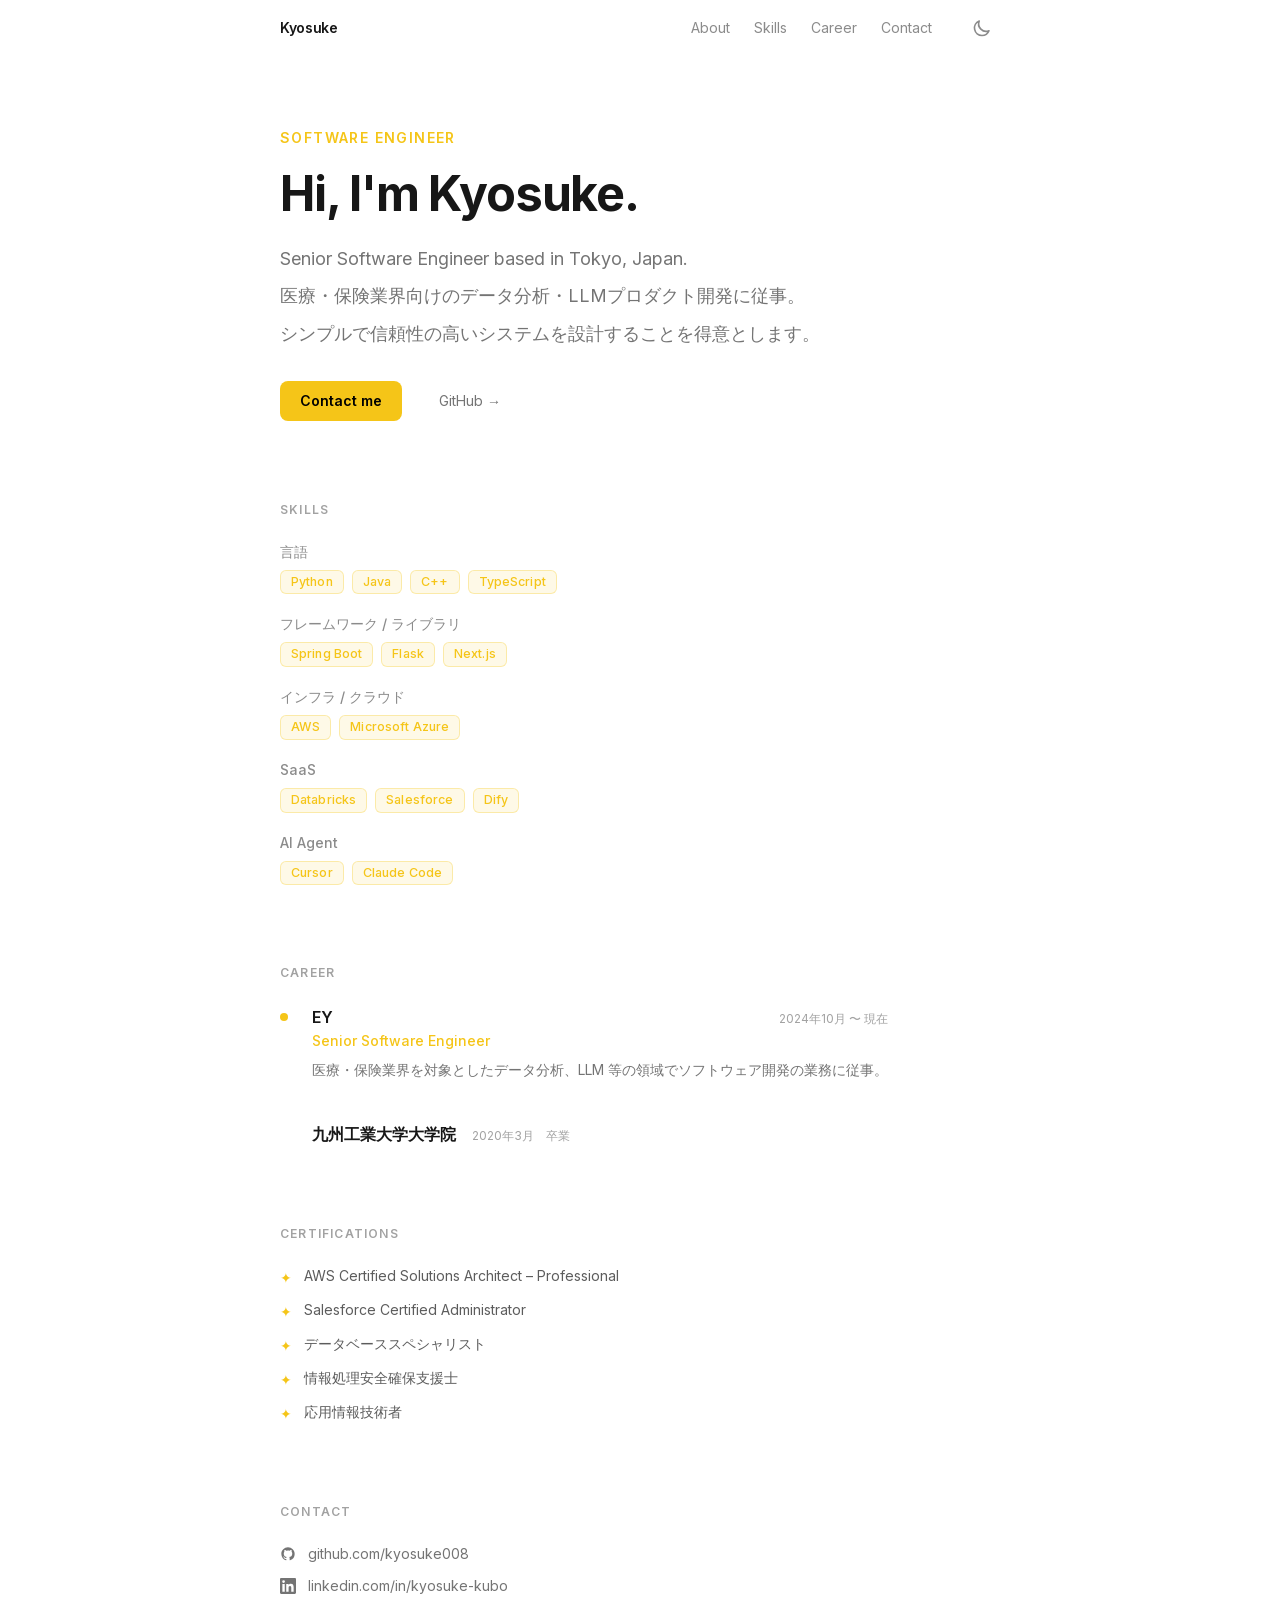
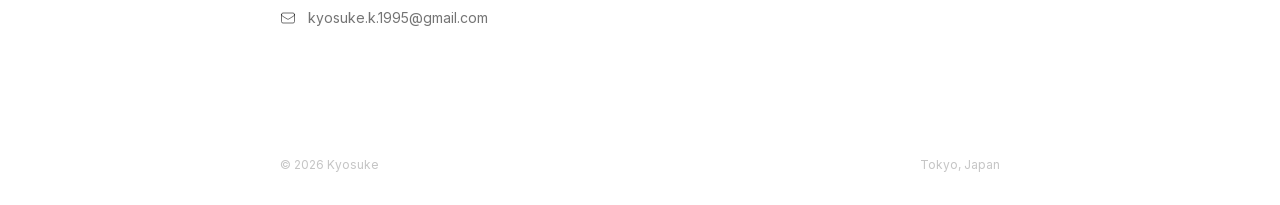
==== index.html @ 6d7da2d3 "[create] 静的ファイルのみを公開" ====
<!DOCTYPE html><html lang="ja" class="scroll-smooth inter_fa93af41-module__0D_jrq__className"><head><meta charSet="utf-8"/><meta name="viewport" content="width=device-width, initial-scale=1"/><link rel="preload" href="/_next/static/media/83afe278b6a6bb3c-s.p.0q-301v4kxxnr.woff2" as="font" crossorigin="" type="font/woff2"/><link rel="stylesheet" href="/_next/static/chunks/0wsvdxhp1jdo8.css" data-precedence="next"/><link rel="preload" as="script" fetchPriority="low" href="/_next/static/chunks/0ht900cau6_ur.js"/><script src="/_next/static/chunks/06~f4cvc3b8e~.js" async=""></script><script src="/_next/static/chunks/0bogtdbh.dcu1.js" async=""></script><script src="/_next/static/chunks/turbopack-03kj-hfq6ie5r.js" async=""></script><script src="/_next/static/chunks/0s7-5hpezwdm7.js" async=""></script><script src="/_next/static/chunks/0dbhjjzl8qfwv.js" async=""></script><script src="/_next/static/chunks/11k-vn4vkml~9.js" async=""></script><meta name="next-size-adjust" content=""/><title>Kyosuke — Senior Software Engineer</title><meta name="description" content="Senior Software Engineer based in Tokyo, Japan. 医療・保険業界向けのデータ分析・LLMプロダクト開発に従事。"/><link rel="icon" href="/favicon.ico?favicon.0x3dzn~oxb6tn.ico" sizes="256x256" type="image/x-icon"/><script src="/_next/static/chunks/03~yq9q893hmn.js" noModule=""></script></head><body class="min-h-screen"><div hidden=""><!--$--><!--/$--></div><nav class="fixed top-0 left-0 right-0 z-50 border-b border-white/[0.06] bg-[var(--background)]/80 backdrop-blur-md"><div class="max-w-3xl mx-auto px-6 h-14 flex items-center justify-between"><span class="text-sm font-semibold tracking-tight">Kyosuke</span><div class="flex items-center gap-6 text-sm text-[var(--foreground)]/50"><a href="#about" class="hover:text-[var(--foreground)] transition-colors">About</a><a href="#skills" class="hover:text-[var(--foreground)] transition-colors">Skills</a><a href="#career" class="hover:text-[var(--foreground)] transition-colors">Career</a><a href="#contact" class="hover:text-[var(--foreground)] transition-colors">Contact</a><button class="ml-2 p-2 rounded-lg hover:bg-white/5 transition-colors" aria-label="Toggle theme"><svg class="w-5 h-5" fill="none" stroke="currentColor" stroke-width="2" viewBox="0 0 24 24"><path stroke-linecap="round" stroke-linejoin="round" d="M12 3v1m0 16v1m9-9h-1M4 12H3m15.364 6.364l-.707-.707M6.343 6.343l-.707-.707m12.728 0l-.707.707M6.343 17.657l-.707.707M16 12a4 4 0 11-8 0 4 4 0 018 0z"></path></svg></button></div></div></nav><main class="max-w-3xl mx-auto px-6 pt-32 pb-24 space-y-20"><section id="about"><p class="text-[var(--accent)] text-sm font-semibold tracking-widest uppercase mb-4">Software Engineer</p><h1 class="text-5xl font-bold tracking-tight leading-tight mb-5">Hi, I&#x27;m <!-- -->Kyosuke<!-- -->.</h1><div class="text-[var(--foreground)]/60 text-lg leading-relaxed max-w-xl space-y-2"><p>Senior Software Engineer based in Tokyo, Japan.</p><p>医療・保険業界向けのデータ分析・LLMプロダクト開発に従事。</p><p>シンプルで信頼性の高いシステムを設計することを得意とします。</p></div><div class="mt-8 flex items-center gap-4"><a href="mailto:kyosuke.k.1995@gmail.com" class="inline-flex items-center gap-2 bg-[var(--accent)] text-black text-sm font-semibold px-5 py-2.5 rounded-lg hover:bg-yellow-400 transition-colors">Contact me</a><a href="https://github.com/kyosuke008" target="_blank" rel="noopener" class="inline-flex items-center gap-2 text-sm text-[var(--foreground)]/60 hover:text-[var(--foreground)] transition-colors px-5 py-2.5 border border-white/10 rounded-lg hover:border-white/30">GitHub →</a></div></section><hr class="border-none border-t border-white/[0.07] m-0"/><section id="skills"><h2 class="text-xs font-semibold tracking-widest uppercase text-[var(--foreground)]/40 mb-6">Skills</h2><div class="space-y-5"><div><p class="text-sm text-[var(--foreground)]/50 mb-2 font-medium">言語</p><div class="flex flex-wrap gap-2"><span class="tag">Python</span><span class="tag">Java</span><span class="tag">C++</span><span class="tag">TypeScript</span></div></div><div><p class="text-sm text-[var(--foreground)]/50 mb-2 font-medium">フレームワーク / ライブラリ</p><div class="flex flex-wrap gap-2"><span class="tag">Spring Boot</span><span class="tag">Flask</span><span class="tag">Next.js</span></div></div><div><p class="text-sm text-[var(--foreground)]/50 mb-2 font-medium">インフラ / クラウド</p><div class="flex flex-wrap gap-2"><span class="tag">AWS</span><span class="tag">Microsoft Azure</span></div></div><div><p class="text-sm text-[var(--foreground)]/50 mb-2 font-medium">SaaS</p><div class="flex flex-wrap gap-2"><span class="tag">Databricks</span><span class="tag">Salesforce</span><span class="tag">Dify</span></div></div><div><p class="text-sm text-[var(--foreground)]/50 mb-2 font-medium">AI Agent</p><div class="flex flex-wrap gap-2"><span class="tag">Cursor</span><span class="tag">Claude Code</span></div></div></div></section><hr class="border-none border-t border-white/[0.07] m-0"/><section id="career"><h2 class="text-xs font-semibold tracking-widest uppercase text-[var(--foreground)]/40 mb-6">Career</h2><div class="space-y-10"><div class="flex gap-6"><div class="pt-1 shrink-0"><div class="w-2 h-2 rounded-full bg-[var(--accent)] mt-1"></div></div><div><div class="flex items-baseline justify-between gap-4 flex-wrap"><h3 class="text-base font-semibold">EY</h3><span class="text-xs text-[var(--foreground)]/40">2024年10月 〜 現在</span></div><p class="text-sm text-[var(--accent)] font-medium mt-0.5 mb-2">Senior Software Engineer</p><p class="text-sm text-[var(--foreground)]/60 leading-relaxed">医療・保険業界を対象としたデータ分析、LLM 等の領域でソフトウェア開発の業務に従事。</p></div></div><div class="flex gap-6"><div class="pt-1 shrink-0"><div class="w-2 h-2 rounded-full bg-white/20 mt-1"></div></div><div><div class="flex items-baseline justify-between gap-4 flex-wrap"><h3 class="text-base font-semibold">九州工業大学大学院</h3><span class="text-xs text-[var(--foreground)]/40">2020年3月　卒業</span></div></div></div></div></section><hr class="border-none border-t border-white/[0.07] m-0"/><section id="certifications"><h2 class="text-xs font-semibold tracking-widest uppercase text-[var(--foreground)]/40 mb-6">Certifications</h2><ul class="space-y-3"><li class="flex items-start gap-3 text-sm text-[var(--foreground)]/70"><span class="text-[var(--accent)] mt-0.5">✦</span>AWS Certified Solutions Architect – Professional</li><li class="flex items-start gap-3 text-sm text-[var(--foreground)]/70"><span class="text-[var(--accent)] mt-0.5">✦</span>Salesforce Certified Administrator</li><li class="flex items-start gap-3 text-sm text-[var(--foreground)]/70"><span class="text-[var(--accent)] mt-0.5">✦</span>データベーススペシャリスト</li><li class="flex items-start gap-3 text-sm text-[var(--foreground)]/70"><span class="text-[var(--accent)] mt-0.5">✦</span>情報処理安全確保支援士</li><li class="flex items-start gap-3 text-sm text-[var(--foreground)]/70"><span class="text-[var(--accent)] mt-0.5">✦</span>応用情報技術者</li></ul></section><hr class="border-none border-t border-white/[0.07] m-0"/><section id="contact"><h2 class="text-xs font-semibold tracking-widest uppercase text-[var(--foreground)]/40 mb-6">Contact</h2><div class="space-y-3"><a href="https://github.com/kyosuke008" target="_blank" rel="noopener" class="flex items-center gap-3 text-sm text-[var(--foreground)]/60 hover:text-[var(--foreground)] transition-colors group"><svg class="w-4 h-4 shrink-0" fill="currentColor" viewBox="0 0 24 24"><path d="M12 2C6.477 2 2 6.484 2 12.017c0 4.425 2.865 8.18 6.839 9.504.5.092.682-.217.682-.483 0-.237-.008-.868-.013-1.703-2.782.605-3.369-1.343-3.369-1.343-.454-1.158-1.11-1.466-1.11-1.466-.908-.62.069-.608.069-.608 1.003.07 1.531 1.032 1.531 1.032.892 1.53 2.341 1.088 2.91.832.092-.647.35-1.088.636-1.338-2.22-.253-4.555-1.113-4.555-4.951 0-1.093.39-1.988 1.029-2.688-.103-.253-.446-1.272.098-2.65 0 0 .84-.27 2.75 1.026A9.564 9.564 0 0112 6.844c.85.004 1.705.115 2.504.337 1.909-1.296 2.747-1.027 2.747-1.027.546 1.379.202 2.398.1 2.651.64.7 1.028 1.595 1.028 2.688 0 3.848-2.339 4.695-4.566 4.943.359.309.678.92.678 1.855 0 1.338-.012 2.419-.012 2.747 0 .268.18.58.688.482A10.019 10.019 0 0022 12.017C22 6.484 17.522 2 12 2z"></path></svg>github.com/kyosuke008</a><a href="https://www.linkedin.com/in/kyosuke-kubo-0a83b1193/" target="_blank" rel="noopener" class="flex items-center gap-3 text-sm text-[var(--foreground)]/60 hover:text-[var(--foreground)] transition-colors"><svg class="w-4 h-4 shrink-0" fill="currentColor" viewBox="0 0 24 24"><path d="M20.447 20.452h-3.554v-5.569c0-1.328-.027-3.037-1.852-3.037-1.853 0-2.136 1.445-2.136 2.939v5.667H9.351V9h3.414v1.561h.046c.477-.9 1.637-1.85 3.37-1.85 3.601 0 4.267 2.37 4.267 5.455v6.286zM5.337 7.433a2.062 2.062 0 01-2.063-2.065 2.064 2.064 0 112.063 2.065zm1.782 13.019H3.555V9h3.564v11.452zM22.225 0H1.771C.792 0 0 .774 0 1.729v20.542C0 23.227.792 24 1.771 24h20.451C23.2 24 24 23.227 24 22.271V1.729C24 .774 23.2 0 22.222 0h.003z"></path></svg>linkedin.com/in/kyosuke-kubo</a><a href="mailto:kyosuke.k.1995@gmail.com" class="flex items-center gap-3 text-sm text-[var(--foreground)]/60 hover:text-[var(--foreground)] transition-colors"><svg class="w-4 h-4 shrink-0" fill="none" stroke="currentColor" stroke-width="1.5" viewBox="0 0 24 24"><path stroke-linecap="round" stroke-linejoin="round" d="M21.75 6.75v10.5a2.25 2.25 0 01-2.25 2.25h-15a2.25 2.25 0 01-2.25-2.25V6.75m19.5 0A2.25 2.25 0 0019.5 4.5h-15a2.25 2.25 0 00-2.25 2.25m19.5 0v.243a2.25 2.25 0 01-1.07 1.916l-7.5 4.615a2.25 2.25 0 01-2.36 0L3.32 8.91a2.25 2.25 0 01-1.07-1.916V6.75"></path></svg>kyosuke.k.1995@gmail.com</a></div></section></main><footer class="border-t border-white/[0.06] py-8"><div class="max-w-3xl mx-auto px-6 flex items-center justify-between text-xs text-[var(--foreground)]/25"><span>© 2026 <!-- -->Kyosuke</span><span>Tokyo, Japan</span></div></footer><!--$--><!--/$--><script src="/_next/static/chunks/0ht900cau6_ur.js" id="_R_" async=""></script><script>(self.__next_f=self.__next_f||[]).push([0])</script><script>self.__next_f.push([1,"1:\"$Sreact.fragment\"\n2:I[80492,[\"/_next/static/chunks/0s7-5hpezwdm7.js\",\"/_next/static/chunks/0dbhjjzl8qfwv.js\"],\"ThemeProvider\"]\n3:I[39756,[\"/_next/static/chunks/0s7-5hpezwdm7.js\",\"/_next/static/chunks/0dbhjjzl8qfwv.js\"],\"default\"]\n4:I[37457,[\"/_next/static/chunks/0s7-5hpezwdm7.js\",\"/_next/static/chunks/0dbhjjzl8qfwv.js\"],\"default\"]\n5:I[47257,[\"/_next/static/chunks/0s7-5hpezwdm7.js\",\"/_next/static/chunks/0dbhjjzl8qfwv.js\"],\"ClientPageRoot\"]\n6:I[31713,[\"/_next/static/chunks/0s7-5hpezwdm7.js\",\"/_next/static/chunks/0dbhjjzl8qfwv.js\",\"/_next/static/chunks/11k-vn4vkml~9.js\"],\"default\"]\n9:I[97367,[\"/_next/static/chunks/0s7-5hpezwdm7.js\",\"/_next/static/chunks/0dbhjjzl8qfwv.js\"],\"OutletBoundary\"]\na:\"$Sreact.suspense\"\nc:I[97367,[\"/_next/static/chunks/0s7-5hpezwdm7.js\",\"/_next/static/chunks/0dbhjjzl8qfwv.js\"],\"ViewportBoundary\"]\ne:I[97367,[\"/_next/static/chunks/0s7-5hpezwdm7.js\",\"/_next/static/chunks/0dbhjjzl8qfwv.js\"],\"MetadataBoundary\"]\n10:I[68027,[\"/_next/static/chunks/0s7-5hpezwdm7.js\",\"/_next/static/chunks/0dbhjjzl8qfwv.js\"],\"default\",1]\n:HL[\"/_next/static/chunks/0wsvdxhp1jdo8.css\",\"style\"]\n:HL[\"/_next/static/media/83afe278b6a6bb3c-s.p.0q-301v4kxxnr.woff2\",\"font\",{\"crossOrigin\":\"\",\"type\":\"font/woff2\"}]\n"])</script><script>self.__next_f.push([1,"0:{\"P\":null,\"c\":[\"\",\"\"],\"q\":\"\",\"i\":false,\"f\":[[[\"\",{\"children\":[\"__PAGE__\",{}]},\"$undefined\",\"$undefined\",16],[[\"$\",\"$1\",\"c\",{\"children\":[[[\"$\",\"link\",\"0\",{\"rel\":\"stylesheet\",\"href\":\"/_next/static/chunks/0wsvdxhp1jdo8.css\",\"precedence\":\"next\",\"crossOrigin\":\"$undefined\",\"nonce\":\"$undefined\"}],[\"$\",\"script\",\"script-0\",{\"src\":\"/_next/static/chunks/0s7-5hpezwdm7.js\",\"async\":true,\"nonce\":\"$undefined\"}],[\"$\",\"script\",\"script-1\",{\"src\":\"/_next/static/chunks/0dbhjjzl8qfwv.js\",\"async\":true,\"nonce\":\"$undefined\"}]],[\"$\",\"html\",null,{\"lang\":\"ja\",\"className\":\"scroll-smooth inter_fa93af41-module__0D_jrq__className\",\"suppressHydrationWarning\":true,\"children\":[\"$\",\"body\",null,{\"className\":\"min-h-screen\",\"children\":[\"$\",\"$L2\",null,{\"children\":[\"$\",\"$L3\",null,{\"parallelRouterKey\":\"children\",\"error\":\"$undefined\",\"errorStyles\":\"$undefined\",\"errorScripts\":\"$undefined\",\"template\":[\"$\",\"$L4\",null,{}],\"templateStyles\":\"$undefined\",\"templateScripts\":\"$undefined\",\"notFound\":[[[\"$\",\"title\",null,{\"children\":\"404: This page could not be found.\"}],[\"$\",\"div\",null,{\"style\":{\"fontFamily\":\"system-ui,\\\"Segoe UI\\\",Roboto,Helvetica,Arial,sans-serif,\\\"Apple Color Emoji\\\",\\\"Segoe UI Emoji\\\"\",\"height\":\"100vh\",\"textAlign\":\"center\",\"display\":\"flex\",\"flexDirection\":\"column\",\"alignItems\":\"center\",\"justifyContent\":\"center\"},\"children\":[\"$\",\"div\",null,{\"children\":[[\"$\",\"style\",null,{\"dangerouslySetInnerHTML\":{\"__html\":\"body{color:#000;background:#fff;margin:0}.next-error-h1{border-right:1px solid rgba(0,0,0,.3)}@media (prefers-color-scheme:dark){body{color:#fff;background:#000}.next-error-h1{border-right:1px solid rgba(255,255,255,.3)}}\"}}],[\"$\",\"h1\",null,{\"className\":\"next-error-h1\",\"style\":{\"display\":\"inline-block\",\"margin\":\"0 20px 0 0\",\"padding\":\"0 23px 0 0\",\"fontSize\":24,\"fontWeight\":500,\"verticalAlign\":\"top\",\"lineHeight\":\"49px\"},\"children\":404}],[\"$\",\"div\",null,{\"style\":{\"display\":\"inline-block\"},\"children\":[\"$\",\"h2\",null,{\"style\":{\"fontSize\":14,\"fontWeight\":400,\"lineHeight\":\"49px\",\"margin\":0},\"children\":\"This page could not be found.\"}]}]]}]}]],[]],\"forbidden\":\"$undefined\",\"unauthorized\":\"$undefined\"}]}]}]}]]}],{\"children\":[[\"$\",\"$1\",\"c\",{\"children\":[[\"$\",\"$L5\",null,{\"Component\":\"$6\",\"serverProvidedParams\":{\"searchParams\":{},\"params\":{},\"promises\":[\"$@7\",\"$@8\"]}}],[[\"$\",\"script\",\"script-0\",{\"src\":\"/_next/static/chunks/11k-vn4vkml~9.js\",\"async\":true,\"nonce\":\"$undefined\"}]],[\"$\",\"$L9\",null,{\"children\":[\"$\",\"$a\",null,{\"name\":\"Next.MetadataOutlet\",\"children\":\"$@b\"}]}]]}],{},null,false,null]},null,false,null],[\"$\",\"$1\",\"h\",{\"children\":[null,[\"$\",\"$Lc\",null,{\"children\":\"$Ld\"}],[\"$\",\"div\",null,{\"hidden\":true,\"children\":[\"$\",\"$Le\",null,{\"children\":[\"$\",\"$a\",null,{\"name\":\"Next.Metadata\",\"children\":\"$Lf\"}]}]}],[\"$\",\"meta\",null,{\"name\":\"next-size-adjust\",\"content\":\"\"}]]}],false]],\"m\":\"$undefined\",\"G\":[\"$10\",[[\"$\",\"link\",\"0\",{\"rel\":\"stylesheet\",\"href\":\"/_next/static/chunks/0wsvdxhp1jdo8.css\",\"precedence\":\"next\",\"crossOrigin\":\"$undefined\",\"nonce\":\"$undefined\"}]]],\"S\":true,\"h\":null,\"s\":\"$undefined\",\"l\":\"$undefined\",\"p\":\"$undefined\",\"d\":\"$undefined\",\"b\":\"hlJZwKDvlBoodFSVloct0\"}\n"])</script><script>self.__next_f.push([1,"7:{}\n8:\"$0:f:0:1:1:children:0:props:children:0:props:serverProvidedParams:params\"\n"])</script><script>self.__next_f.push([1,"d:[[\"$\",\"meta\",\"0\",{\"charSet\":\"utf-8\"}],[\"$\",\"meta\",\"1\",{\"name\":\"viewport\",\"content\":\"width=device-width, initial-scale=1\"}]]\n"])</script><script>self.__next_f.push([1,"11:I[27201,[\"/_next/static/chunks/0s7-5hpezwdm7.js\",\"/_next/static/chunks/0dbhjjzl8qfwv.js\"],\"IconMark\"]\nb:null\nf:[[\"$\",\"title\",\"0\",{\"children\":\"Kyosuke — Senior Software Engineer\"}],[\"$\",\"meta\",\"1\",{\"name\":\"description\",\"content\":\"Senior Software Engineer based in Tokyo, Japan. 医療・保険業界向けのデータ分析・LLMプロダクト開発に従事。\"}],[\"$\",\"link\",\"2\",{\"rel\":\"icon\",\"href\":\"/favicon.ico?favicon.0x3dzn~oxb6tn.ico\",\"sizes\":\"256x256\",\"type\":\"image/x-icon\"}],[\"$\",\"$L11\",\"3\",{}]]\n"])</script></body></html>
---- _next/static/chunks/0wsvdxhp1jdo8.css ----
@font-face{font-family:Inter;font-style:normal;font-weight:100 900;font-display:swap;src:url(../media/2c55a0e60120577a-s.0bjc5tiuqdqro.woff2)format("woff2");unicode-range:U+460-52F,U+1C80-1C8A,U+20B4,U+2DE0-2DFF,U+A640-A69F,U+FE2E-FE2F}@font-face{font-family:Inter;font-style:normal;font-weight:100 900;font-display:swap;src:url(../media/9c72aa0f40e4eef8-s.0m6w47a4e5dy9.woff2)format("woff2");unicode-range:U+301,U+400-45F,U+490-491,U+4B0-4B1,U+2116}@font-face{font-family:Inter;font-style:normal;font-weight:100 900;font-display:swap;src:url(../media/ad66f9afd8947f86-s.11u06r12fd6v_.woff2)format("woff2");unicode-range:U+1F??}@font-face{font-family:Inter;font-style:normal;font-weight:100 900;font-display:swap;src:url(../media/5476f68d60460930-s.0wxq9webf.ew4.woff2)format("woff2");unicode-range:U+370-377,U+37A-37F,U+384-38A,U+38C,U+38E-3A1,U+3A3-3FF}@font-face{font-family:Inter;font-style:normal;font-weight:100 900;font-display:swap;src:url(../media/2bbe8d2671613f1f-s.067x_6k0k23tk.woff2)format("woff2");unicode-range:U+102-103,U+110-111,U+128-129,U+168-169,U+1A0-1A1,U+1AF-1B0,U+300-301,U+303-304,U+308-309,U+323,U+329,U+1EA0-1EF9,U+20AB}@font-face{font-family:Inter;font-style:normal;font-weight:100 900;font-display:swap;src:url(../media/1bffadaabf893a1e-s.16ipb6fqu393i.woff2)format("woff2");unicode-range:U+100-2BA,U+2BD-2C5,U+2C7-2CC,U+2CE-2D7,U+2DD-2FF,U+304,U+308,U+329,U+1D00-1DBF,U+1E00-1E9F,U+1EF2-1EFF,U+2020,U+20A0-20AB,U+20AD-20C0,U+2113,U+2C60-2C7F,U+A720-A7FF}@font-face{font-family:Inter;font-style:normal;font-weight:100 900;font-display:swap;src:url(../media/83afe278b6a6bb3c-s.p.0q-301v4kxxnr.woff2)format("woff2");unicode-range:U+??,U+131,U+152-153,U+2BB-2BC,U+2C6,U+2DA,U+2DC,U+304,U+308,U+329,U+2000-206F,U+20AC,U+2122,U+2191,U+2193,U+2212,U+2215,U+FEFF,U+FFFD}@font-face{font-family:Inter Fallback;src:local(Arial);ascent-override:90.44%;descent-override:22.52%;line-gap-override:0.0%;size-adjust:107.12%}.inter_fa93af41-module__0D_jrq__className{font-family:Inter,Inter Fallback;font-style:normal}
@layer properties{@supports (((-webkit-hyphens:none)) and (not (margin-trim:inline))) or ((-moz-orient:inline) and (not (color:rgb(from red r g b)))){*,:before,:after,::backdrop{--tw-space-y-reverse:0;--tw-border-style:solid;--tw-leading:initial;--tw-font-weight:initial;--tw-tracking:initial;--tw-backdrop-blur:initial;--tw-backdrop-brightness:initial;--tw-backdrop-contrast:initial;--tw-backdrop-grayscale:initial;--tw-backdrop-hue-rotate:initial;--tw-backdrop-invert:initial;--tw-backdrop-opacity:initial;--tw-backdrop-saturate:initial;--tw-backdrop-sepia:initial}}}@layer theme{:root,:host{--font-sans:ui-sans-serif, system-ui, sans-serif, "Apple Color Emoji", "Segoe UI Emoji", "Segoe UI Symbol", "Noto Color Emoji";--font-mono:ui-monospace, SFMono-Regular, Menlo, Monaco, Consolas, "Liberation Mono", "Courier New", monospace;--color-yellow-400:#fac800;--color-black:#000;--color-white:#fff;--spacing:.25rem;--container-xl:36rem;--container-3xl:48rem;--text-xs:.75rem;--text-xs--line-height:calc(1 / .75);--text-sm:.875rem;--text-sm--line-height:calc(1.25 / .875);--text-base:1rem;--text-base--line-height:calc(1.5 / 1);--text-lg:1.125rem;--text-lg--line-height:calc(1.75 / 1.125);--text-5xl:3rem;--text-5xl--line-height:1;--font-weight-medium:500;--font-weight-semibold:600;--font-weight-bold:700;--tracking-tight:-.025em;--tracking-widest:.1em;--leading-tight:1.25;--leading-relaxed:1.625;--radius-lg:.5rem;--blur-md:12px;--default-transition-duration:.15s;--default-transition-timing-function:cubic-bezier(.4, 0, .2, 1);--default-font-family:var(--font-sans);--default-mono-font-family:var(--font-mono)}@supports (color:lab(0% 0 0)){:root,:host{--color-yellow-400:lab(83.2664% 8.65132 106.895)}}}@layer base{*,:after,:before,::backdrop{box-sizing:border-box;border:0 solid;margin:0;padding:0}::file-selector-button{box-sizing:border-box;border:0 solid;margin:0;padding:0}html,:host{-webkit-text-size-adjust:100%;tab-size:4;line-height:1.5;font-family:var(--default-font-family,ui-sans-serif, system-ui, sans-serif, "Apple Color Emoji", "Segoe UI Emoji", "Segoe UI Symbol", "Noto Color Emoji");font-feature-settings:var(--default-font-feature-settings,normal);font-variation-settings:var(--default-font-variation-settings,normal);-webkit-tap-highlight-color:transparent}hr{height:0;color:inherit;border-top-width:1px}abbr:where([title]){-webkit-text-decoration:underline dotted;text-decoration:underline dotted}h1,h2,h3,h4,h5,h6{font-size:inherit;font-weight:inherit}a{color:inherit;-webkit-text-decoration:inherit;-webkit-text-decoration:inherit;-webkit-text-decoration:inherit;-webkit-text-decoration:inherit;text-decoration:inherit}b,strong{font-weight:bolder}code,kbd,samp,pre{font-family:var(--default-mono-font-family,ui-monospace, SFMono-Regular, Menlo, Monaco, Consolas, "Liberation Mono", "Courier New", monospace);font-feature-settings:var(--default-mono-font-feature-settings,normal);font-variation-settings:var(--default-mono-font-variation-settings,normal);font-size:1em}small{font-size:80%}sub,sup{vertical-align:baseline;font-size:75%;line-height:0;position:relative}sub{bottom:-.25em}sup{top:-.5em}table{text-indent:0;border-color:inherit;border-collapse:collapse}:-moz-focusring{outline:auto}progress{vertical-align:baseline}summary{display:list-item}ol,ul,menu{list-style:none}img,svg,video,canvas,audio,iframe,embed,object{vertical-align:middle;display:block}img,video{max-width:100%;height:auto}button,input,select,optgroup,textarea{font:inherit;font-feature-settings:inherit;font-variation-settings:inherit;letter-spacing:inherit;color:inherit;opacity:1;background-color:#0000;border-radius:0}::file-selector-button{font:inherit;font-feature-settings:inherit;font-variation-settings:inherit;letter-spacing:inherit;color:inherit;opacity:1;background-color:#0000;border-radius:0}:where(select:is([multiple],[size])) optgroup{font-weight:bolder}:where(select:is([multiple],[size])) optgroup option{padding-inline-start:20px}::file-selector-button{margin-inline-end:4px}::placeholder{opacity:1}@supports (not ((-webkit-appearance:-apple-pay-button))) or (contain-intrinsic-size:1px){::placeholder{color:currentColor}@supports (color:color-mix(in lab, red, red)){::placeholder{color:color-mix(in oklab, currentcolor 50%, transparent)}}}textarea{resize:vertical}::-webkit-search-decoration{-webkit-appearance:none}::-webkit-date-and-time-value{min-height:1lh;text-align:inherit}::-webkit-datetime-edit{display:inline-flex}::-webkit-datetime-edit-fields-wrapper{padding:0}::-webkit-datetime-edit{padding-block:0}::-webkit-datetime-edit-year-field{padding-block:0}::-webkit-datetime-edit-month-field{padding-block:0}::-webkit-datetime-edit-day-field{padding-block:0}::-webkit-datetime-edit-hour-field{padding-block:0}::-webkit-datetime-edit-minute-field{padding-block:0}::-webkit-datetime-edit-second-field{padding-block:0}::-webkit-datetime-edit-millisecond-field{padding-block:0}::-webkit-datetime-edit-meridiem-field{padding-block:0}::-webkit-calendar-picker-indicator{line-height:1}:-moz-ui-invalid{box-shadow:none}button,input:where([type=button],[type=reset],[type=submit]){appearance:button}::file-selector-button{appearance:button}::-webkit-inner-spin-button{height:auto}::-webkit-outer-spin-button{height:auto}[hidden]:where(:not([hidden=until-found])){display:none!important}}@layer components;@layer utilities{.fixed{position:fixed}.start{inset-inline-start:var(--spacing)}.top-0{top:calc(var(--spacing) * 0)}.right-0{right:calc(var(--spacing) * 0)}.left-0{left:calc(var(--spacing) * 0)}.z-50{z-index:50}.m-0{margin:calc(var(--spacing) * 0)}.mx-auto{margin-inline:auto}.mt-0\.5{margin-top:calc(var(--spacing) * .5)}.mt-1{margin-top:calc(var(--spacing) * 1)}.mt-8{margin-top:calc(var(--spacing) * 8)}.mb-2{margin-bottom:calc(var(--spacing) * 2)}.mb-4{margin-bottom:calc(var(--spacing) * 4)}.mb-5{margin-bottom:calc(var(--spacing) * 5)}.mb-6{margin-bottom:calc(var(--spacing) * 6)}.ml-2{margin-left:calc(var(--spacing) * 2)}.flex{display:flex}.inline-flex{display:inline-flex}.h-2{height:calc(var(--spacing) * 2)}.h-4{height:calc(var(--spacing) * 4)}.h-5{height:calc(var(--spacing) * 5)}.h-14{height:calc(var(--spacing) * 14)}.min-h-screen{min-height:100vh}.w-2{width:calc(var(--spacing) * 2)}.w-4{width:calc(var(--spacing) * 4)}.w-5{width:calc(var(--spacing) * 5)}.max-w-3xl{max-width:var(--container-3xl)}.max-w-xl{max-width:var(--container-xl)}.shrink-0{flex-shrink:0}.flex-wrap{flex-wrap:wrap}.items-baseline{align-items:baseline}.items-center{align-items:center}.items-start{align-items:flex-start}.justify-between{justify-content:space-between}.gap-2{gap:calc(var(--spacing) * 2)}.gap-3{gap:calc(var(--spacing) * 3)}.gap-4{gap:calc(var(--spacing) * 4)}.gap-6{gap:calc(var(--spacing) * 6)}:where(.space-y-2>:not(:last-child)){--tw-space-y-reverse:0;margin-block-start:calc(calc(var(--spacing) * 2) * var(--tw-space-y-reverse));margin-block-end:calc(calc(var(--spacing) * 2) * calc(1 - var(--tw-space-y-reverse)))}:where(.space-y-3>:not(:last-child)){--tw-space-y-reverse:0;margin-block-start:calc(calc(var(--spacing) * 3) * var(--tw-space-y-reverse));margin-block-end:calc(calc(var(--spacing) * 3) * calc(1 - var(--tw-space-y-reverse)))}:where(.space-y-5>:not(:last-child)){--tw-space-y-reverse:0;margin-block-start:calc(calc(var(--spacing) * 5) * var(--tw-space-y-reverse));margin-block-end:calc(calc(var(--spacing) * 5) * calc(1 - var(--tw-space-y-reverse)))}:where(.space-y-10>:not(:last-child)){--tw-space-y-reverse:0;margin-block-start:calc(calc(var(--spacing) * 10) * var(--tw-space-y-reverse));margin-block-end:calc(calc(var(--spacing) * 10) * calc(1 - var(--tw-space-y-reverse)))}:where(.space-y-20>:not(:last-child)){--tw-space-y-reverse:0;margin-block-start:calc(calc(var(--spacing) * 20) * var(--tw-space-y-reverse));margin-block-end:calc(calc(var(--spacing) * 20) * calc(1 - var(--tw-space-y-reverse)))}.scroll-smooth{scroll-behavior:smooth}.rounded-full{border-radius:3.40282e38px}.rounded-lg{border-radius:var(--radius-lg)}.border{border-style:var(--tw-border-style);border-width:1px}.border-t{border-top-style:var(--tw-border-style);border-top-width:1px}.border-b{border-bottom-style:var(--tw-border-style);border-bottom-width:1px}.border-none{--tw-border-style:none;border-style:none}.border-white\/10{border-color:#ffffff1a}@supports (color:color-mix(in lab, red, red)){.border-white\/10{border-color:color-mix(in oklab, var(--color-white) 10%, transparent)}}.border-white\/\[0\.06\]{border-color:#ffffff0f}@supports (color:color-mix(in lab, red, red)){.border-white\/\[0\.06\]{border-color:color-mix(in oklab, var(--color-white) 6%, transparent)}}.border-white\/\[0\.07\]{border-color:#ffffff12}@supports (color:color-mix(in lab, red, red)){.border-white\/\[0\.07\]{border-color:color-mix(in oklab, var(--color-white) 7.0%, transparent)}}.bg-\[var\(--accent\)\]{background-color:var(--accent)}.bg-\[var\(--background\)\]\/80{background-color:var(--background)}@supports (color:color-mix(in lab, red, red)){.bg-\[var\(--background\)\]\/80{background-color:color-mix(in oklab, var(--background) 80%, transparent)}}.bg-white\/20{background-color:#fff3}@supports (color:color-mix(in lab, red, red)){.bg-white\/20{background-color:color-mix(in oklab, var(--color-white) 20%, transparent)}}.p-2{padding:calc(var(--spacing) * 2)}.px-5{padding-inline:calc(var(--spacing) * 5)}.px-6{padding-inline:calc(var(--spacing) * 6)}.py-2\.5{padding-block:calc(var(--spacing) * 2.5)}.py-8{padding-block:calc(var(--spacing) * 8)}.pt-1{padding-top:calc(var(--spacing) * 1)}.pt-32{padding-top:calc(var(--spacing) * 32)}.pb-24{padding-bottom:calc(var(--spacing) * 24)}.text-5xl{font-size:var(--text-5xl);line-height:var(--tw-leading,var(--text-5xl--line-height))}.text-base{font-size:var(--text-base);line-height:var(--tw-leading,var(--text-base--line-height))}.text-lg{font-size:var(--text-lg);line-height:var(--tw-leading,var(--text-lg--line-height))}.text-sm{font-size:var(--text-sm);line-height:var(--tw-leading,var(--text-sm--line-height))}.text-xs{font-size:var(--text-xs);line-height:var(--tw-leading,var(--text-xs--line-height))}.leading-relaxed{--tw-leading:var(--leading-relaxed);line-height:var(--leading-relaxed)}.leading-tight{--tw-leading:var(--leading-tight);line-height:var(--leading-tight)}.font-bold{--tw-font-weight:var(--font-weight-bold);font-weight:var(--font-weight-bold)}.font-medium{--tw-font-weight:var(--font-weight-medium);font-weight:var(--font-weight-medium)}.font-semibold{--tw-font-weight:var(--font-weight-semibold);font-weight:var(--font-weight-semibold)}.tracking-tight{--tw-tracking:var(--tracking-tight);letter-spacing:var(--tracking-tight)}.tracking-widest{--tw-tracking:var(--tracking-widest);letter-spacing:var(--tracking-widest)}.text-\[var\(--accent\)\]{color:var(--accent)}.text-\[var\(--foreground\)\]\/25{color:var(--foreground)}@supports (color:color-mix(in lab, red, red)){.text-\[var\(--foreground\)\]\/25{color:color-mix(in oklab, var(--foreground) 25%, transparent)}}.text-\[var\(--foreground\)\]\/40{color:var(--foreground)}@supports (color:color-mix(in lab, red, red)){.text-\[var\(--foreground\)\]\/40{color:color-mix(in oklab, var(--foreground) 40%, transparent)}}.text-\[var\(--foreground\)\]\/50{color:var(--foreground)}@supports (color:color-mix(in lab, red, red)){.text-\[var\(--foreground\)\]\/50{color:color-mix(in oklab, var(--foreground) 50%, transparent)}}.text-\[var\(--foreground\)\]\/60{color:var(--foreground)}@supports (color:color-mix(in lab, red, red)){.text-\[var\(--foreground\)\]\/60{color:color-mix(in oklab, var(--foreground) 60%, transparent)}}.text-\[var\(--foreground\)\]\/70{color:var(--foreground)}@supports (color:color-mix(in lab, red, red)){.text-\[var\(--foreground\)\]\/70{color:color-mix(in oklab, var(--foreground) 70%, transparent)}}.text-black{color:var(--color-black)}.uppercase{text-transform:uppercase}.backdrop-blur-md{--tw-backdrop-blur:blur(var(--blur-md));-webkit-backdrop-filter:var(--tw-backdrop-blur,) var(--tw-backdrop-brightness,) var(--tw-backdrop-contrast,) var(--tw-backdrop-grayscale,) var(--tw-backdrop-hue-rotate,) var(--tw-backdrop-invert,) var(--tw-backdrop-opacity,) var(--tw-backdrop-saturate,) var(--tw-backdrop-sepia,);backdrop-filter:var(--tw-backdrop-blur,) var(--tw-backdrop-brightness,) var(--tw-backdrop-contrast,) var(--tw-backdrop-grayscale,) var(--tw-backdrop-hue-rotate,) var(--tw-backdrop-invert,) var(--tw-backdrop-opacity,) var(--tw-backdrop-saturate,) var(--tw-backdrop-sepia,)}.transition-colors{transition-property:color,background-color,border-color,outline-color,text-decoration-color,fill,stroke,--tw-gradient-from,--tw-gradient-via,--tw-gradient-to;transition-timing-function:var(--tw-ease,var(--default-transition-timing-function));transition-duration:var(--tw-duration,var(--default-transition-duration))}@media (hover:hover){.hover\:border-white\/30:hover{border-color:#ffffff4d}@supports (color:color-mix(in lab, red, red)){.hover\:border-white\/30:hover{border-color:color-mix(in oklab, var(--color-white) 30%, transparent)}}.hover\:bg-white\/5:hover{background-color:#ffffff0d}@supports (color:color-mix(in lab, red, red)){.hover\:bg-white\/5:hover{background-color:color-mix(in oklab, var(--color-white) 5%, transparent)}}.hover\:bg-yellow-400:hover{background-color:var(--color-yellow-400)}.hover\:text-\[var\(--foreground\)\]:hover{color:var(--foreground)}}}:root{--background:#fff;--foreground:#171717;--accent:#f5c518}[data-theme=dark]{--background:#1a1a1a;--foreground:#fff}body{background:var(--background);color:var(--foreground);transition:background-color .3s,color .3s}.tag{color:var(--accent);letter-spacing:.01em;background:#f5c5181a;border:1px solid #f5c5184d;border-radius:6px;padding:2px 10px;font-size:.78rem;font-weight:500;display:inline-block}@property --tw-space-y-reverse{syntax:"*";inherits:false;initial-value:0}@property --tw-border-style{syntax:"*";inherits:false;initial-value:solid}@property --tw-leading{syntax:"*";inherits:false}@property --tw-font-weight{syntax:"*";inherits:false}@property --tw-tracking{syntax:"*";inherits:false}@property --tw-backdrop-blur{syntax:"*";inherits:false}@property --tw-backdrop-brightness{syntax:"*";inherits:false}@property --tw-backdrop-contrast{syntax:"*";inherits:false}@property --tw-backdrop-grayscale{syntax:"*";inherits:false}@property --tw-backdrop-hue-rotate{syntax:"*";inherits:false}@property --tw-backdrop-invert{syntax:"*";inherits:false}@property --tw-backdrop-opacity{syntax:"*";inherits:false}@property --tw-backdrop-saturate{syntax:"*";inherits:false}@property --tw-backdrop-sepia{syntax:"*";inherits:false}
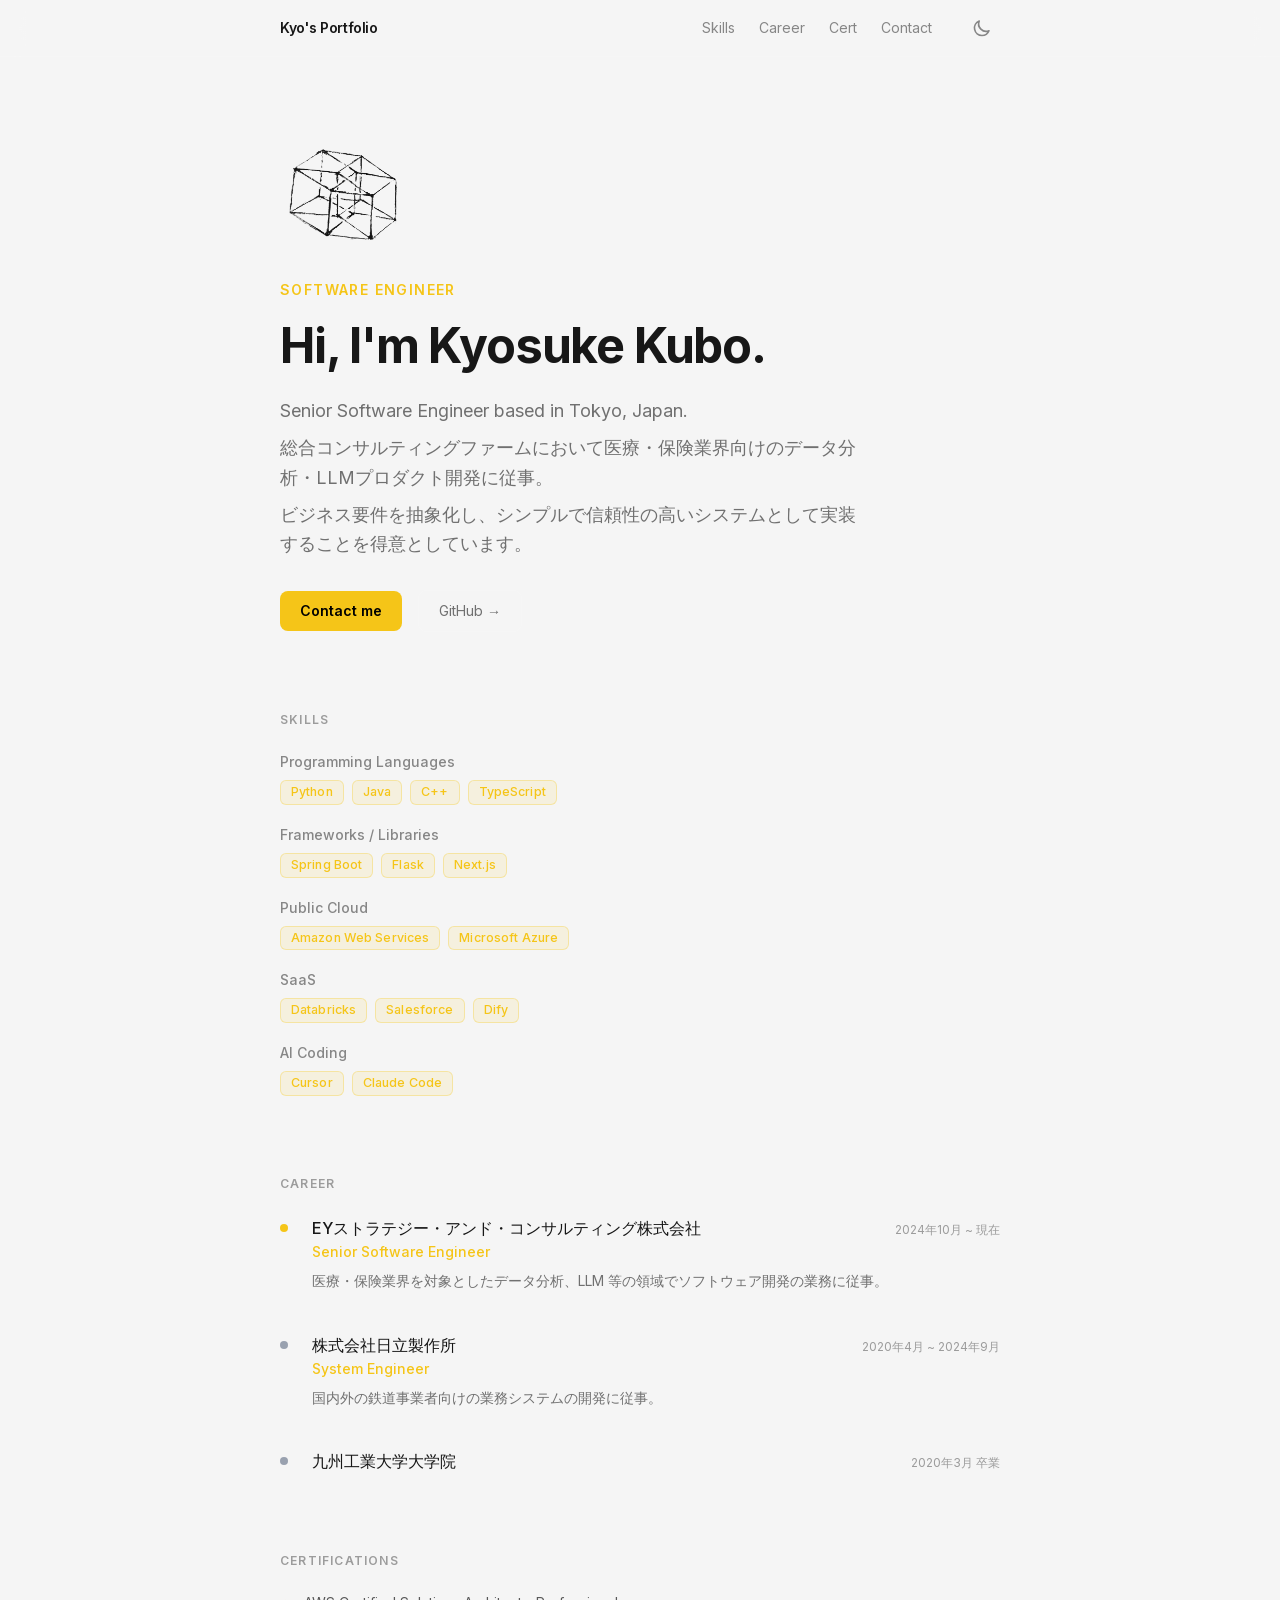
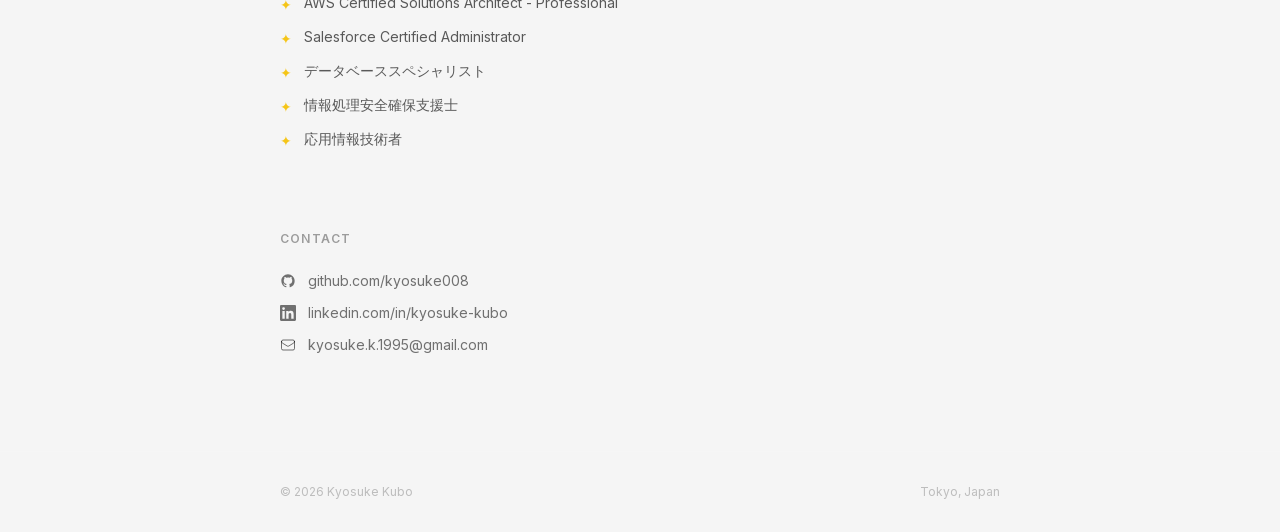
==== commit 7f5e8c74: "[update] レイアウト修正" ====
--- a/index.html
+++ b/index.html
@@ -1 +1 @@
-<!DOCTYPE html><html lang="ja" class="scroll-smooth inter_fa93af41-module__0D_jrq__className"><head><meta charSet="utf-8"/><meta name="viewport" content="width=device-width, initial-scale=1"/><link rel="preload" href="/_next/static/media/83afe278b6a6bb3c-s.p.0q-301v4kxxnr.woff2" as="font" crossorigin="" type="font/woff2"/><link rel="stylesheet" href="/_next/static/chunks/0wsvdxhp1jdo8.css" data-precedence="next"/><link rel="preload" as="script" fetchPriority="low" href="/_next/static/chunks/0ht900cau6_ur.js"/><script src="/_next/static/chunks/06~f4cvc3b8e~.js" async=""></script><script src="/_next/static/chunks/0bogtdbh.dcu1.js" async=""></script><script src="/_next/static/chunks/turbopack-03kj-hfq6ie5r.js" async=""></script><script src="/_next/static/chunks/0s7-5hpezwdm7.js" async=""></script><script src="/_next/static/chunks/0dbhjjzl8qfwv.js" async=""></script><script src="/_next/static/chunks/11k-vn4vkml~9.js" async=""></script><meta name="next-size-adjust" content=""/><title>Kyosuke — Senior Software Engineer</title><meta name="description" content="Senior Software Engineer based in Tokyo, Japan. 医療・保険業界向けのデータ分析・LLMプロダクト開発に従事。"/><link rel="icon" href="/favicon.ico?favicon.0x3dzn~oxb6tn.ico" sizes="256x256" type="image/x-icon"/><script src="/_next/static/chunks/03~yq9q893hmn.js" noModule=""></script></head><body class="min-h-screen"><div hidden=""><!--$--><!--/$--></div><nav class="fixed top-0 left-0 right-0 z-50 border-b border-white/[0.06] bg-[var(--background)]/80 backdrop-blur-md"><div class="max-w-3xl mx-auto px-6 h-14 flex items-center justify-between"><span class="text-sm font-semibold tracking-tight">Kyosuke</span><div class="flex items-center gap-6 text-sm text-[var(--foreground)]/50"><a href="#about" class="hover:text-[var(--foreground)] transition-colors">About</a><a href="#skills" class="hover:text-[var(--foreground)] transition-colors">Skills</a><a href="#career" class="hover:text-[var(--foreground)] transition-colors">Career</a><a href="#contact" class="hover:text-[var(--foreground)] transition-colors">Contact</a><button class="ml-2 p-2 rounded-lg hover:bg-white/5 transition-colors" aria-label="Toggle theme"><svg class="w-5 h-5" fill="none" stroke="currentColor" stroke-width="2" viewBox="0 0 24 24"><path stroke-linecap="round" stroke-linejoin="round" d="M12 3v1m0 16v1m9-9h-1M4 12H3m15.364 6.364l-.707-.707M6.343 6.343l-.707-.707m12.728 0l-.707.707M6.343 17.657l-.707.707M16 12a4 4 0 11-8 0 4 4 0 018 0z"></path></svg></button></div></div></nav><main class="max-w-3xl mx-auto px-6 pt-32 pb-24 space-y-20"><section id="about"><p class="text-[var(--accent)] text-sm font-semibold tracking-widest uppercase mb-4">Software Engineer</p><h1 class="text-5xl font-bold tracking-tight leading-tight mb-5">Hi, I&#x27;m <!-- -->Kyosuke<!-- -->.</h1><div class="text-[var(--foreground)]/60 text-lg leading-relaxed max-w-xl space-y-2"><p>Senior Software Engineer based in Tokyo, Japan.</p><p>医療・保険業界向けのデータ分析・LLMプロダクト開発に従事。</p><p>シンプルで信頼性の高いシステムを設計することを得意とします。</p></div><div class="mt-8 flex items-center gap-4"><a href="mailto:kyosuke.k.1995@gmail.com" class="inline-flex items-center gap-2 bg-[var(--accent)] text-black text-sm font-semibold px-5 py-2.5 rounded-lg hover:bg-yellow-400 transition-colors">Contact me</a><a href="https://github.com/kyosuke008" target="_blank" rel="noopener" class="inline-flex items-center gap-2 text-sm text-[var(--foreground)]/60 hover:text-[var(--foreground)] transition-colors px-5 py-2.5 border border-white/10 rounded-lg hover:border-white/30">GitHub →</a></div></section><hr class="border-none border-t border-white/[0.07] m-0"/><section id="skills"><h2 class="text-xs font-semibold tracking-widest uppercase text-[var(--foreground)]/40 mb-6">Skills</h2><div class="space-y-5"><div><p class="text-sm text-[var(--foreground)]/50 mb-2 font-medium">言語</p><div class="flex flex-wrap gap-2"><span class="tag">Python</span><span class="tag">Java</span><span class="tag">C++</span><span class="tag">TypeScript</span></div></div><div><p class="text-sm text-[var(--foreground)]/50 mb-2 font-medium">フレームワーク / ライブラリ</p><div class="flex flex-wrap gap-2"><span class="tag">Spring Boot</span><span class="tag">Flask</span><span class="tag">Next.js</span></div></div><div><p class="text-sm text-[var(--foreground)]/50 mb-2 font-medium">インフラ / クラウド</p><div class="flex flex-wrap gap-2"><span class="tag">AWS</span><span class="tag">Microsoft Azure</span></div></div><div><p class="text-sm text-[var(--foreground)]/50 mb-2 font-medium">SaaS</p><div class="flex flex-wrap gap-2"><span class="tag">Databricks</span><span class="tag">Salesforce</span><span class="tag">Dify</span></div></div><div><p class="text-sm text-[var(--foreground)]/50 mb-2 font-medium">AI Agent</p><div class="flex flex-wrap gap-2"><span class="tag">Cursor</span><span class="tag">Claude Code</span></div></div></div></section><hr class="border-none border-t border-white/[0.07] m-0"/><section id="career"><h2 class="text-xs font-semibold tracking-widest uppercase text-[var(--foreground)]/40 mb-6">Career</h2><div class="space-y-10"><div class="flex gap-6"><div class="pt-1 shrink-0"><div class="w-2 h-2 rounded-full bg-[var(--accent)] mt-1"></div></div><div><div class="flex items-baseline justify-between gap-4 flex-wrap"><h3 class="text-base font-semibold">EY</h3><span class="text-xs text-[var(--foreground)]/40">2024年10月 〜 現在</span></div><p class="text-sm text-[var(--accent)] font-medium mt-0.5 mb-2">Senior Software Engineer</p><p class="text-sm text-[var(--foreground)]/60 leading-relaxed">医療・保険業界を対象としたデータ分析、LLM 等の領域でソフトウェア開発の業務に従事。</p></div></div><div class="flex gap-6"><div class="pt-1 shrink-0"><div class="w-2 h-2 rounded-full bg-white/20 mt-1"></div></div><div><div class="flex items-baseline justify-between gap-4 flex-wrap"><h3 class="text-base font-semibold">九州工業大学大学院</h3><span class="text-xs text-[var(--foreground)]/40">2020年3月　卒業</span></div></div></div></div></section><hr class="border-none border-t border-white/[0.07] m-0"/><section id="certifications"><h2 class="text-xs font-semibold tracking-widest uppercase text-[var(--foreground)]/40 mb-6">Certifications</h2><ul class="space-y-3"><li class="flex items-start gap-3 text-sm text-[var(--foreground)]/70"><span class="text-[var(--accent)] mt-0.5">✦</span>AWS Certified Solutions Architect – Professional</li><li class="flex items-start gap-3 text-sm text-[var(--foreground)]/70"><span class="text-[var(--accent)] mt-0.5">✦</span>Salesforce Certified Administrator</li><li class="flex items-start gap-3 text-sm text-[var(--foreground)]/70"><span class="text-[var(--accent)] mt-0.5">✦</span>データベーススペシャリスト</li><li class="flex items-start gap-3 text-sm text-[var(--foreground)]/70"><span class="text-[var(--accent)] mt-0.5">✦</span>情報処理安全確保支援士</li><li class="flex items-start gap-3 text-sm text-[var(--foreground)]/70"><span class="text-[var(--accent)] mt-0.5">✦</span>応用情報技術者</li></ul></section><hr class="border-none border-t border-white/[0.07] m-0"/><section id="contact"><h2 class="text-xs font-semibold tracking-widest uppercase text-[var(--foreground)]/40 mb-6">Contact</h2><div class="space-y-3"><a href="https://github.com/kyosuke008" target="_blank" rel="noopener" class="flex items-center gap-3 text-sm text-[var(--foreground)]/60 hover:text-[var(--foreground)] transition-colors group"><svg class="w-4 h-4 shrink-0" fill="currentColor" viewBox="0 0 24 24"><path d="M12 2C6.477 2 2 6.484 2 12.017c0 4.425 2.865 8.18 6.839 9.504.5.092.682-.217.682-.483 0-.237-.008-.868-.013-1.703-2.782.605-3.369-1.343-3.369-1.343-.454-1.158-1.11-1.466-1.11-1.466-.908-.62.069-.608.069-.608 1.003.07 1.531 1.032 1.531 1.032.892 1.53 2.341 1.088 2.91.832.092-.647.35-1.088.636-1.338-2.22-.253-4.555-1.113-4.555-4.951 0-1.093.39-1.988 1.029-2.688-.103-.253-.446-1.272.098-2.65 0 0 .84-.27 2.75 1.026A9.564 9.564 0 0112 6.844c.85.004 1.705.115 2.504.337 1.909-1.296 2.747-1.027 2.747-1.027.546 1.379.202 2.398.1 2.651.64.7 1.028 1.595 1.028 2.688 0 3.848-2.339 4.695-4.566 4.943.359.309.678.92.678 1.855 0 1.338-.012 2.419-.012 2.747 0 .268.18.58.688.482A10.019 10.019 0 0022 12.017C22 6.484 17.522 2 12 2z"></path></svg>github.com/kyosuke008</a><a href="https://www.linkedin.com/in/kyosuke-kubo-0a83b1193/" target="_blank" rel="noopener" class="flex items-center gap-3 text-sm text-[var(--foreground)]/60 hover:text-[var(--foreground)] transition-colors"><svg class="w-4 h-4 shrink-0" fill="currentColor" viewBox="0 0 24 24"><path d="M20.447 20.452h-3.554v-5.569c0-1.328-.027-3.037-1.852-3.037-1.853 0-2.136 1.445-2.136 2.939v5.667H9.351V9h3.414v1.561h.046c.477-.9 1.637-1.85 3.37-1.85 3.601 0 4.267 2.37 4.267 5.455v6.286zM5.337 7.433a2.062 2.062 0 01-2.063-2.065 2.064 2.064 0 112.063 2.065zm1.782 13.019H3.555V9h3.564v11.452zM22.225 0H1.771C.792 0 0 .774 0 1.729v20.542C0 23.227.792 24 1.771 24h20.451C23.2 24 24 23.227 24 22.271V1.729C24 .774 23.2 0 22.222 0h.003z"></path></svg>linkedin.com/in/kyosuke-kubo</a><a href="mailto:kyosuke.k.1995@gmail.com" class="flex items-center gap-3 text-sm text-[var(--foreground)]/60 hover:text-[var(--foreground)] transition-colors"><svg class="w-4 h-4 shrink-0" fill="none" stroke="currentColor" stroke-width="1.5" viewBox="0 0 24 24"><path stroke-linecap="round" stroke-linejoin="round" d="M21.75 6.75v10.5a2.25 2.25 0 01-2.25 2.25h-15a2.25 2.25 0 01-2.25-2.25V6.75m19.5 0A2.25 2.25 0 0019.5 4.5h-15a2.25 2.25 0 00-2.25 2.25m19.5 0v.243a2.25 2.25 0 01-1.07 1.916l-7.5 4.615a2.25 2.25 0 01-2.36 0L3.32 8.91a2.25 2.25 0 01-1.07-1.916V6.75"></path></svg>kyosuke.k.1995@gmail.com</a></div></section></main><footer class="border-t border-white/[0.06] py-8"><div class="max-w-3xl mx-auto px-6 flex items-center justify-between text-xs text-[var(--foreground)]/25"><span>© 2026 <!-- -->Kyosuke</span><span>Tokyo, Japan</span></div></footer><!--$--><!--/$--><script src="/_next/static/chunks/0ht900cau6_ur.js" id="_R_" async=""></script><script>(self.__next_f=self.__next_f||[]).push([0])</script><script>self.__next_f.push([1,"1:\"$Sreact.fragment\"\n2:I[80492,[\"/_next/static/chunks/0s7-5hpezwdm7.js\",\"/_next/static/chunks/0dbhjjzl8qfwv.js\"],\"ThemeProvider\"]\n3:I[39756,[\"/_next/static/chunks/0s7-5hpezwdm7.js\",\"/_next/static/chunks/0dbhjjzl8qfwv.js\"],\"default\"]\n4:I[37457,[\"/_next/static/chunks/0s7-5hpezwdm7.js\",\"/_next/static/chunks/0dbhjjzl8qfwv.js\"],\"default\"]\n5:I[47257,[\"/_next/static/chunks/0s7-5hpezwdm7.js\",\"/_next/static/chunks/0dbhjjzl8qfwv.js\"],\"ClientPageRoot\"]\n6:I[31713,[\"/_next/static/chunks/0s7-5hpezwdm7.js\",\"/_next/static/chunks/0dbhjjzl8qfwv.js\",\"/_next/static/chunks/11k-vn4vkml~9.js\"],\"default\"]\n9:I[97367,[\"/_next/static/chunks/0s7-5hpezwdm7.js\",\"/_next/static/chunks/0dbhjjzl8qfwv.js\"],\"OutletBoundary\"]\na:\"$Sreact.suspense\"\nc:I[97367,[\"/_next/static/chunks/0s7-5hpezwdm7.js\",\"/_next/static/chunks/0dbhjjzl8qfwv.js\"],\"ViewportBoundary\"]\ne:I[97367,[\"/_next/static/chunks/0s7-5hpezwdm7.js\",\"/_next/static/chunks/0dbhjjzl8qfwv.js\"],\"MetadataBoundary\"]\n10:I[68027,[\"/_next/static/chunks/0s7-5hpezwdm7.js\",\"/_next/static/chunks/0dbhjjzl8qfwv.js\"],\"default\",1]\n:HL[\"/_next/static/chunks/0wsvdxhp1jdo8.css\",\"style\"]\n:HL[\"/_next/static/media/83afe278b6a6bb3c-s.p.0q-301v4kxxnr.woff2\",\"font\",{\"crossOrigin\":\"\",\"type\":\"font/woff2\"}]\n"])</script><script>self.__next_f.push([1,"0:{\"P\":null,\"c\":[\"\",\"\"],\"q\":\"\",\"i\":false,\"f\":[[[\"\",{\"children\":[\"__PAGE__\",{}]},\"$undefined\",\"$undefined\",16],[[\"$\",\"$1\",\"c\",{\"children\":[[[\"$\",\"link\",\"0\",{\"rel\":\"stylesheet\",\"href\":\"/_next/static/chunks/0wsvdxhp1jdo8.css\",\"precedence\":\"next\",\"crossOrigin\":\"$undefined\",\"nonce\":\"$undefined\"}],[\"$\",\"script\",\"script-0\",{\"src\":\"/_next/static/chunks/0s7-5hpezwdm7.js\",\"async\":true,\"nonce\":\"$undefined\"}],[\"$\",\"script\",\"script-1\",{\"src\":\"/_next/static/chunks/0dbhjjzl8qfwv.js\",\"async\":true,\"nonce\":\"$undefined\"}]],[\"$\",\"html\",null,{\"lang\":\"ja\",\"className\":\"scroll-smooth inter_fa93af41-module__0D_jrq__className\",\"suppressHydrationWarning\":true,\"children\":[\"$\",\"body\",null,{\"className\":\"min-h-screen\",\"children\":[\"$\",\"$L2\",null,{\"children\":[\"$\",\"$L3\",null,{\"parallelRouterKey\":\"children\",\"error\":\"$undefined\",\"errorStyles\":\"$undefined\",\"errorScripts\":\"$undefined\",\"template\":[\"$\",\"$L4\",null,{}],\"templateStyles\":\"$undefined\",\"templateScripts\":\"$undefined\",\"notFound\":[[[\"$\",\"title\",null,{\"children\":\"404: This page could not be found.\"}],[\"$\",\"div\",null,{\"style\":{\"fontFamily\":\"system-ui,\\\"Segoe UI\\\",Roboto,Helvetica,Arial,sans-serif,\\\"Apple Color Emoji\\\",\\\"Segoe UI Emoji\\\"\",\"height\":\"100vh\",\"textAlign\":\"center\",\"display\":\"flex\",\"flexDirection\":\"column\",\"alignItems\":\"center\",\"justifyContent\":\"center\"},\"children\":[\"$\",\"div\",null,{\"children\":[[\"$\",\"style\",null,{\"dangerouslySetInnerHTML\":{\"__html\":\"body{color:#000;background:#fff;margin:0}.next-error-h1{border-right:1px solid rgba(0,0,0,.3)}@media (prefers-color-scheme:dark){body{color:#fff;background:#000}.next-error-h1{border-right:1px solid rgba(255,255,255,.3)}}\"}}],[\"$\",\"h1\",null,{\"className\":\"next-error-h1\",\"style\":{\"display\":\"inline-block\",\"margin\":\"0 20px 0 0\",\"padding\":\"0 23px 0 0\",\"fontSize\":24,\"fontWeight\":500,\"verticalAlign\":\"top\",\"lineHeight\":\"49px\"},\"children\":404}],[\"$\",\"div\",null,{\"style\":{\"display\":\"inline-block\"},\"children\":[\"$\",\"h2\",null,{\"style\":{\"fontSize\":14,\"fontWeight\":400,\"lineHeight\":\"49px\",\"margin\":0},\"children\":\"This page could not be found.\"}]}]]}]}]],[]],\"forbidden\":\"$undefined\",\"unauthorized\":\"$undefined\"}]}]}]}]]}],{\"children\":[[\"$\",\"$1\",\"c\",{\"children\":[[\"$\",\"$L5\",null,{\"Component\":\"$6\",\"serverProvidedParams\":{\"searchParams\":{},\"params\":{},\"promises\":[\"$@7\",\"$@8\"]}}],[[\"$\",\"script\",\"script-0\",{\"src\":\"/_next/static/chunks/11k-vn4vkml~9.js\",\"async\":true,\"nonce\":\"$undefined\"}]],[\"$\",\"$L9\",null,{\"children\":[\"$\",\"$a\",null,{\"name\":\"Next.MetadataOutlet\",\"children\":\"$@b\"}]}]]}],{},null,false,null]},null,false,null],[\"$\",\"$1\",\"h\",{\"children\":[null,[\"$\",\"$Lc\",null,{\"children\":\"$Ld\"}],[\"$\",\"div\",null,{\"hidden\":true,\"children\":[\"$\",\"$Le\",null,{\"children\":[\"$\",\"$a\",null,{\"name\":\"Next.Metadata\",\"children\":\"$Lf\"}]}]}],[\"$\",\"meta\",null,{\"name\":\"next-size-adjust\",\"content\":\"\"}]]}],false]],\"m\":\"$undefined\",\"G\":[\"$10\",[[\"$\",\"link\",\"0\",{\"rel\":\"stylesheet\",\"href\":\"/_next/static/chunks/0wsvdxhp1jdo8.css\",\"precedence\":\"next\",\"crossOrigin\":\"$undefined\",\"nonce\":\"$undefined\"}]]],\"S\":true,\"h\":null,\"s\":\"$undefined\",\"l\":\"$undefined\",\"p\":\"$undefined\",\"d\":\"$undefined\",\"b\":\"hlJZwKDvlBoodFSVloct0\"}\n"])</script><script>self.__next_f.push([1,"7:{}\n8:\"$0:f:0:1:1:children:0:props:children:0:props:serverProvidedParams:params\"\n"])</script><script>self.__next_f.push([1,"d:[[\"$\",\"meta\",\"0\",{\"charSet\":\"utf-8\"}],[\"$\",\"meta\",\"1\",{\"name\":\"viewport\",\"content\":\"width=device-width, initial-scale=1\"}]]\n"])</script><script>self.__next_f.push([1,"11:I[27201,[\"/_next/static/chunks/0s7-5hpezwdm7.js\",\"/_next/static/chunks/0dbhjjzl8qfwv.js\"],\"IconMark\"]\nb:null\nf:[[\"$\",\"title\",\"0\",{\"children\":\"Kyosuke — Senior Software Engineer\"}],[\"$\",\"meta\",\"1\",{\"name\":\"description\",\"content\":\"Senior Software Engineer based in Tokyo, Japan. 医療・保険業界向けのデータ分析・LLMプロダクト開発に従事。\"}],[\"$\",\"link\",\"2\",{\"rel\":\"icon\",\"href\":\"/favicon.ico?favicon.0x3dzn~oxb6tn.ico\",\"sizes\":\"256x256\",\"type\":\"image/x-icon\"}],[\"$\",\"$L11\",\"3\",{}]]\n"])</script></body></html>+<!DOCTYPE html><html lang="ja" class="scroll-smooth inter_fa93af41-module__0D_jrq__className"><head><meta charSet="utf-8"/><meta name="viewport" content="width=device-width, initial-scale=1"/><link rel="preload" href="/_next/static/media/83afe278b6a6bb3c-s.p.0q-301v4kxxnr.woff2" as="font" crossorigin="" type="font/woff2"/><link rel="preload" as="image" href="/profile-dark.png"/><link rel="stylesheet" href="/_next/static/chunks/08q3ig8ivjnh_.css" data-precedence="next"/><link rel="preload" as="script" fetchPriority="low" href="/_next/static/chunks/0ursk~c~2p0vl.js"/><script src="/_next/static/chunks/0pjq-hlddzx4h.js" async=""></script><script src="/_next/static/chunks/0r7m44~cm1a3r.js" async=""></script><script src="/_next/static/chunks/turbopack-0j82t4inwybnk.js" async=""></script><script src="/_next/static/chunks/0robgw181dync.js" async=""></script><script src="/_next/static/chunks/0d3tkj33oycf2.js" async=""></script><script src="/_next/static/chunks/0~.8ig4yupqnt.js" async=""></script><meta name="next-size-adjust" content=""/><title>Kyosuke — Senior Software Engineer</title><meta name="description" content="Senior Software Engineer based in Tokyo, Japan. 医療・保険業界向けのデータ分析・LLMプロダクト開発に従事。"/><link rel="icon" href="/favicon.ico?favicon.0x3dzn~oxb6tn.ico" sizes="256x256" type="image/x-icon"/><script src="/_next/static/chunks/03~yq9q893hmn.js" noModule=""></script></head><body class="min-h-screen"><div hidden=""><!--$--><!--/$--></div><nav class="fixed top-0 left-0 right-0 z-50 border-b border-white/[0.06] bg-[var(--background)]/80 backdrop-blur-md"><div class="max-w-3xl mx-auto px-6 h-14 flex items-center justify-between"><span class="text-sm font-semibold tracking-tight">Kyo&#x27;s Portfolio</span><div class="flex items-center gap-6 text-sm text-[var(--foreground)]/50"><a href="#skills" class="hover:text-[var(--foreground)] transition-colors">Skills</a><a href="#career" class="hover:text-[var(--foreground)] transition-colors">Career</a><a href="#certifications" class="hover:text-[var(--foreground)] transition-colors">Cert</a><a href="#contact" class="hover:text-[var(--foreground)] transition-colors">Contact</a><button class="ml-2 p-2 rounded-lg hover:bg-white/5 transition-colors" aria-label="Toggle theme"><svg class="w-5 h-5" fill="none" stroke="currentColor" stroke-width="2" viewBox="0 0 24 24"><path stroke-linecap="round" stroke-linejoin="round" d="M12 3v1m0 16v1m9-9h-1M4 12H3m15.364 6.364l-.707-.707M6.343 6.343l-.707-.707m12.728 0l-.707.707M6.343 17.657l-.707.707M16 12a4 4 0 11-8 0 4 4 0 018 0z"></path></svg></button></div></div></nav><main class="max-w-3xl mx-auto px-6 pt-32 pb-24 space-y-20"><section id="about"><div class="relative w-32 h-32 rounded-full overflow-hidden mb-6"><img alt="Profile" decoding="async" data-nimg="fill" class="object-cover" style="position:absolute;height:100%;width:100%;left:0;top:0;right:0;bottom:0;color:transparent" src="/profile-dark.png"/></div><p class="text-[var(--accent)] text-sm font-semibold tracking-widest uppercase mb-4">Software Engineer</p><h1 class="text-5xl font-bold tracking-tight leading-tight mb-5">Hi, I&#x27;m <!-- -->Kyosuke Kubo<!-- -->.</h1><div class="text-[var(--foreground)]/60 text-lg leading-relaxed max-w-xl space-y-2"><p>Senior Software Engineer based in Tokyo, Japan.</p><p>総合コンサルティングファームにおいて医療・保険業界向けのデータ分析・LLMプロダクト開発に従事。</p><p>ビジネス要件を抽象化し、シンプルで信頼性の高いシステムとして実装することを得意としています。</p></div><div class="mt-8 flex items-center gap-4"><a href="mailto:kyosuke.k.1995@gmail.com" class="inline-flex items-center gap-2 bg-[var(--accent)] text-black text-sm font-semibold px-5 py-2.5 rounded-lg hover:bg-yellow-400 transition-colors">Contact me</a><a href="https://github.com/kyosuke008" target="_blank" rel="noopener" class="inline-flex items-center gap-2 text-sm text-[var(--foreground)]/60 hover:text-[var(--foreground)] transition-colors px-5 py-2.5 border border-white/10 rounded-lg hover:border-white/30">GitHub →</a></div></section><hr class="border-none border-t border-white/[0.07] m-0"/><section id="skills"><h2 class="text-xs font-semibold tracking-widest uppercase text-[var(--foreground)]/40 mb-6">Skills</h2><div class="space-y-5"><div><p class="text-sm text-[var(--foreground)]/50 mb-2 font-medium">Programming Languages</p><div class="flex flex-wrap gap-2"><span class="tag">Python</span><span class="tag">Java</span><span class="tag">C++</span><span class="tag">TypeScript</span></div></div><div><p class="text-sm text-[var(--foreground)]/50 mb-2 font-medium">Frameworks / Libraries</p><div class="flex flex-wrap gap-2"><span class="tag">Spring Boot</span><span class="tag">Flask</span><span class="tag">Next.js</span></div></div><div><p class="text-sm text-[var(--foreground)]/50 mb-2 font-medium">Public Cloud</p><div class="flex flex-wrap gap-2"><span class="tag">Amazon Web Services</span><span class="tag">Microsoft Azure</span></div></div><div><p class="text-sm text-[var(--foreground)]/50 mb-2 font-medium">SaaS</p><div class="flex flex-wrap gap-2"><span class="tag">Databricks</span><span class="tag">Salesforce</span><span class="tag">Dify</span></div></div><div><p class="text-sm text-[var(--foreground)]/50 mb-2 font-medium">AI Coding</p><div class="flex flex-wrap gap-2"><span class="tag">Cursor</span><span class="tag">Claude Code</span></div></div></div></section><hr class="border-none border-t border-white/[0.07] m-0"/><section id="career"><h2 class="text-xs font-semibold tracking-widest uppercase text-[var(--foreground)]/40 mb-6">Career</h2><div class="space-y-10"><div class="flex gap-6"><div class="pt-1 shrink-0"><div class="w-2 h-2 rounded-full mt-1 bg-[var(--accent)]"></div></div><div class="flex-1"><div class="flex items-baseline justify-between gap-4 flex-wrap"><h3 class="text-base font-medium text-[var(--foreground)]">EYストラテジー・アンド・コンサルティング株式会社</h3><span class="text-xs text-[var(--foreground)]/40">2024年10月 ~ 現在</span></div><p class="text-sm text-[var(--accent)] font-medium mt-0.5 mb-2">Senior Software Engineer</p><p class="text-sm text-[var(--foreground)]/60 leading-relaxed">医療・保険業界を対象としたデータ分析、LLM 等の領域でソフトウェア開発の業務に従事。</p></div></div><div class="flex gap-6"><div class="pt-1 shrink-0"><div class="w-2 h-2 rounded-full mt-1 bg-gray-400"></div></div><div class="flex-1"><div class="flex items-baseline justify-between gap-4 flex-wrap"><h3 class="text-base font-medium text-[var(--foreground)]">株式会社日立製作所</h3><span class="text-xs text-[var(--foreground)]/40">2020年4月 ~ 2024年9月</span></div><p class="text-sm text-[var(--accent)] font-medium mt-0.5 mb-2">System Engineer</p><p class="text-sm text-[var(--foreground)]/60 leading-relaxed">国内外の鉄道事業者向けの業務システムの開発に従事。</p></div></div><div class="flex gap-6"><div class="pt-1 shrink-0"><div class="w-2 h-2 rounded-full bg-gray-400 mt-1"></div></div><div class="flex-1"><div class="flex items-baseline justify-between gap-4 flex-wrap"><h3 class="text-base font-medium text-[var(--foreground)]">九州工業大学大学院</h3><span class="text-xs text-[var(--foreground)]/40">2020年3月 卒業</span></div></div></div></div></section><hr class="border-none border-t border-white/[0.07] m-0"/><section id="certifications"><h2 class="text-xs font-semibold tracking-widest uppercase text-[var(--foreground)]/40 mb-6">Certifications</h2><ul class="space-y-3"><li class="flex items-start gap-3 text-sm text-[var(--foreground)]/70"><span class="text-[var(--accent)] mt-0.5">✦</span>AWS Certified Solutions Architect - Professional</li><li class="flex items-start gap-3 text-sm text-[var(--foreground)]/70"><span class="text-[var(--accent)] mt-0.5">✦</span>Salesforce Certified Administrator</li><li class="flex items-start gap-3 text-sm text-[var(--foreground)]/70"><span class="text-[var(--accent)] mt-0.5">✦</span>データベーススペシャリスト</li><li class="flex items-start gap-3 text-sm text-[var(--foreground)]/70"><span class="text-[var(--accent)] mt-0.5">✦</span>情報処理安全確保支援士</li><li class="flex items-start gap-3 text-sm text-[var(--foreground)]/70"><span class="text-[var(--accent)] mt-0.5">✦</span>応用情報技術者</li></ul></section><hr class="border-none border-t border-white/[0.07] m-0"/><section id="contact"><h2 class="text-xs font-semibold tracking-widest uppercase text-[var(--foreground)]/40 mb-6">Contact</h2><div class="space-y-3"><a href="https://github.com/kyosuke008" target="_blank" rel="noopener" class="flex items-center gap-3 text-sm text-[var(--foreground)]/60 hover:text-[var(--foreground)] transition-colors group"><svg class="w-4 h-4 shrink-0" fill="currentColor" viewBox="0 0 24 24"><path d="M12 2C6.477 2 2 6.484 2 12.017c0 4.425 2.865 8.18 6.839 9.504.5.092.682-.217.682-.483 0-.237-.008-.868-.013-1.703-2.782.605-3.369-1.343-3.369-1.343-.454-1.158-1.11-1.466-1.11-1.466-.908-.62.069-.608.069-.608 1.003.07 1.531 1.032 1.531 1.032.892 1.53 2.341 1.088 2.91.832.092-.647.35-1.088.636-1.338-2.22-.253-4.555-1.113-4.555-4.951 0-1.093.39-1.988 1.029-2.688-.103-.253-.446-1.272.098-2.65 0 0 .84-.27 2.75 1.026A9.564 9.564 0 0112 6.844c.85.004 1.705.115 2.504.337 1.909-1.296 2.747-1.027 2.747-1.027.546 1.379.202 2.398.1 2.651.64.7 1.028 1.595 1.028 2.688 0 3.848-2.339 4.695-4.566 4.943.359.309.678.92.678 1.855 0 1.338-.012 2.419-.012 2.747 0 .268.18.58.688.482A10.019 10.019 0 0022 12.017C22 6.484 17.522 2 12 2z"></path></svg>github.com/kyosuke008</a><a href="https://www.linkedin.com/in/kyosuke-kubo-0a83b1193/" target="_blank" rel="noopener" class="flex items-center gap-3 text-sm text-[var(--foreground)]/60 hover:text-[var(--foreground)] transition-colors"><svg class="w-4 h-4 shrink-0" fill="currentColor" viewBox="0 0 24 24"><path d="M20.447 20.452h-3.554v-5.569c0-1.328-.027-3.037-1.852-3.037-1.853 0-2.136 1.445-2.136 2.939v5.667H9.351V9h3.414v1.561h.046c.477-.9 1.637-1.85 3.37-1.85 3.601 0 4.267 2.37 4.267 5.455v6.286zM5.337 7.433a2.062 2.062 0 01-2.063-2.065 2.064 2.064 0 112.063 2.065zm1.782 13.019H3.555V9h3.564v11.452zM22.225 0H1.771C.792 0 0 .774 0 1.729v20.542C0 23.227.792 24 1.771 24h20.451C23.2 24 24 23.227 24 22.271V1.729C24 .774 23.2 0 22.222 0h.003z"></path></svg>linkedin.com/in/kyosuke-kubo</a><a href="mailto:kyosuke.k.1995@gmail.com" class="flex items-center gap-3 text-sm text-[var(--foreground)]/60 hover:text-[var(--foreground)] transition-colors"><svg class="w-4 h-4 shrink-0" fill="none" stroke="currentColor" stroke-width="1.5" viewBox="0 0 24 24"><path stroke-linecap="round" stroke-linejoin="round" d="M21.75 6.75v10.5a2.25 2.25 0 01-2.25 2.25h-15a2.25 2.25 0 01-2.25-2.25V6.75m19.5 0A2.25 2.25 0 0019.5 4.5h-15a2.25 2.25 0 00-2.25 2.25m19.5 0v.243a2.25 2.25 0 01-1.07 1.916l-7.5 4.615a2.25 2.25 0 01-2.36 0L3.32 8.91a2.25 2.25 0 01-1.07-1.916V6.75"></path></svg>kyosuke.k.1995@gmail.com</a></div></section></main><footer class="border-t border-white/[0.06] py-8"><div class="max-w-3xl mx-auto px-6 flex items-center justify-between text-xs text-[var(--foreground)]/25"><span>© 2026 <!-- -->Kyosuke Kubo</span><span>Tokyo, Japan</span></div></footer><!--$--><!--/$--><script src="/_next/static/chunks/0ursk~c~2p0vl.js" id="_R_" async=""></script><script>(self.__next_f=self.__next_f||[]).push([0])</script><script>self.__next_f.push([1,"1:\"$Sreact.fragment\"\n2:I[80492,[\"/_next/static/chunks/0robgw181dync.js\",\"/_next/static/chunks/0d3tkj33oycf2.js\"],\"ThemeProvider\"]\n3:I[39756,[\"/_next/static/chunks/0robgw181dync.js\",\"/_next/static/chunks/0d3tkj33oycf2.js\"],\"default\"]\n4:I[37457,[\"/_next/static/chunks/0robgw181dync.js\",\"/_next/static/chunks/0d3tkj33oycf2.js\"],\"default\"]\n5:I[47257,[\"/_next/static/chunks/0robgw181dync.js\",\"/_next/static/chunks/0d3tkj33oycf2.js\"],\"ClientPageRoot\"]\n6:I[31713,[\"/_next/static/chunks/0robgw181dync.js\",\"/_next/static/chunks/0d3tkj33oycf2.js\",\"/_next/static/chunks/0~.8ig4yupqnt.js\"],\"default\"]\n9:I[97367,[\"/_next/static/chunks/0robgw181dync.js\",\"/_next/static/chunks/0d3tkj33oycf2.js\"],\"OutletBoundary\"]\na:\"$Sreact.suspense\"\nc:I[97367,[\"/_next/static/chunks/0robgw181dync.js\",\"/_next/static/chunks/0d3tkj33oycf2.js\"],\"ViewportBoundary\"]\ne:I[97367,[\"/_next/static/chunks/0robgw181dync.js\",\"/_next/static/chunks/0d3tkj33oycf2.js\"],\"MetadataBoundary\"]\n10:I[68027,[\"/_next/static/chunks/0robgw181dync.js\",\"/_next/static/chunks/0d3tkj33oycf2.js\"],\"default\",1]\n:HL[\"/_next/static/chunks/08q3ig8ivjnh_.css\",\"style\"]\n:HL[\"/_next/static/media/83afe278b6a6bb3c-s.p.0q-301v4kxxnr.woff2\",\"font\",{\"crossOrigin\":\"\",\"type\":\"font/woff2\"}]\n"])</script><script>self.__next_f.push([1,"0:{\"P\":null,\"c\":[\"\",\"\"],\"q\":\"\",\"i\":false,\"f\":[[[\"\",{\"children\":[\"__PAGE__\",{}]},\"$undefined\",\"$undefined\",16],[[\"$\",\"$1\",\"c\",{\"children\":[[[\"$\",\"link\",\"0\",{\"rel\":\"stylesheet\",\"href\":\"/_next/static/chunks/08q3ig8ivjnh_.css\",\"precedence\":\"next\",\"crossOrigin\":\"$undefined\",\"nonce\":\"$undefined\"}],[\"$\",\"script\",\"script-0\",{\"src\":\"/_next/static/chunks/0robgw181dync.js\",\"async\":true,\"nonce\":\"$undefined\"}],[\"$\",\"script\",\"script-1\",{\"src\":\"/_next/static/chunks/0d3tkj33oycf2.js\",\"async\":true,\"nonce\":\"$undefined\"}]],[\"$\",\"html\",null,{\"lang\":\"ja\",\"className\":\"scroll-smooth inter_fa93af41-module__0D_jrq__className\",\"suppressHydrationWarning\":true,\"children\":[\"$\",\"body\",null,{\"className\":\"min-h-screen\",\"children\":[\"$\",\"$L2\",null,{\"children\":[\"$\",\"$L3\",null,{\"parallelRouterKey\":\"children\",\"error\":\"$undefined\",\"errorStyles\":\"$undefined\",\"errorScripts\":\"$undefined\",\"template\":[\"$\",\"$L4\",null,{}],\"templateStyles\":\"$undefined\",\"templateScripts\":\"$undefined\",\"notFound\":[[[\"$\",\"title\",null,{\"children\":\"404: This page could not be found.\"}],[\"$\",\"div\",null,{\"style\":{\"fontFamily\":\"system-ui,\\\"Segoe UI\\\",Roboto,Helvetica,Arial,sans-serif,\\\"Apple Color Emoji\\\",\\\"Segoe UI Emoji\\\"\",\"height\":\"100vh\",\"textAlign\":\"center\",\"display\":\"flex\",\"flexDirection\":\"column\",\"alignItems\":\"center\",\"justifyContent\":\"center\"},\"children\":[\"$\",\"div\",null,{\"children\":[[\"$\",\"style\",null,{\"dangerouslySetInnerHTML\":{\"__html\":\"body{color:#000;background:#fff;margin:0}.next-error-h1{border-right:1px solid rgba(0,0,0,.3)}@media (prefers-color-scheme:dark){body{color:#fff;background:#000}.next-error-h1{border-right:1px solid rgba(255,255,255,.3)}}\"}}],[\"$\",\"h1\",null,{\"className\":\"next-error-h1\",\"style\":{\"display\":\"inline-block\",\"margin\":\"0 20px 0 0\",\"padding\":\"0 23px 0 0\",\"fontSize\":24,\"fontWeight\":500,\"verticalAlign\":\"top\",\"lineHeight\":\"49px\"},\"children\":404}],[\"$\",\"div\",null,{\"style\":{\"display\":\"inline-block\"},\"children\":[\"$\",\"h2\",null,{\"style\":{\"fontSize\":14,\"fontWeight\":400,\"lineHeight\":\"49px\",\"margin\":0},\"children\":\"This page could not be found.\"}]}]]}]}]],[]],\"forbidden\":\"$undefined\",\"unauthorized\":\"$undefined\"}]}]}]}]]}],{\"children\":[[\"$\",\"$1\",\"c\",{\"children\":[[\"$\",\"$L5\",null,{\"Component\":\"$6\",\"serverProvidedParams\":{\"searchParams\":{},\"params\":{},\"promises\":[\"$@7\",\"$@8\"]}}],[[\"$\",\"script\",\"script-0\",{\"src\":\"/_next/static/chunks/0~.8ig4yupqnt.js\",\"async\":true,\"nonce\":\"$undefined\"}]],[\"$\",\"$L9\",null,{\"children\":[\"$\",\"$a\",null,{\"name\":\"Next.MetadataOutlet\",\"children\":\"$@b\"}]}]]}],{},null,false,null]},null,false,null],[\"$\",\"$1\",\"h\",{\"children\":[null,[\"$\",\"$Lc\",null,{\"children\":\"$Ld\"}],[\"$\",\"div\",null,{\"hidden\":true,\"children\":[\"$\",\"$Le\",null,{\"children\":[\"$\",\"$a\",null,{\"name\":\"Next.Metadata\",\"children\":\"$Lf\"}]}]}],[\"$\",\"meta\",null,{\"name\":\"next-size-adjust\",\"content\":\"\"}]]}],false]],\"m\":\"$undefined\",\"G\":[\"$10\",[[\"$\",\"link\",\"0\",{\"rel\":\"stylesheet\",\"href\":\"/_next/static/chunks/08q3ig8ivjnh_.css\",\"precedence\":\"next\",\"crossOrigin\":\"$undefined\",\"nonce\":\"$undefined\"}]]],\"S\":true,\"h\":null,\"s\":\"$undefined\",\"l\":\"$undefined\",\"p\":\"$undefined\",\"d\":\"$undefined\",\"b\":\"yuoHbDoEYcFSkBVaw0_t3\"}\n"])</script><script>self.__next_f.push([1,"7:{}\n8:\"$0:f:0:1:1:children:0:props:children:0:props:serverProvidedParams:params\"\n"])</script><script>self.__next_f.push([1,"d:[[\"$\",\"meta\",\"0\",{\"charSet\":\"utf-8\"}],[\"$\",\"meta\",\"1\",{\"name\":\"viewport\",\"content\":\"width=device-width, initial-scale=1\"}]]\n"])</script><script>self.__next_f.push([1,"11:I[27201,[\"/_next/static/chunks/0robgw181dync.js\",\"/_next/static/chunks/0d3tkj33oycf2.js\"],\"IconMark\"]\nb:null\nf:[[\"$\",\"title\",\"0\",{\"children\":\"Kyosuke — Senior Software Engineer\"}],[\"$\",\"meta\",\"1\",{\"name\":\"description\",\"content\":\"Senior Software Engineer based in Tokyo, Japan. 医療・保険業界向けのデータ分析・LLMプロダクト開発に従事。\"}],[\"$\",\"link\",\"2\",{\"rel\":\"icon\",\"href\":\"/favicon.ico?favicon.0x3dzn~oxb6tn.ico\",\"sizes\":\"256x256\",\"type\":\"image/x-icon\"}],[\"$\",\"$L11\",\"3\",{}]]\n"])</script></body></html>
--- a/_next/static/chunks/08q3ig8ivjnh_.css
+++ b/_next/static/chunks/08q3ig8ivjnh_.css
@@ -0,0 +1,2 @@
+@font-face{font-family:Inter;font-style:normal;font-weight:100 900;font-display:swap;src:url(../media/2c55a0e60120577a-s.0bjc5tiuqdqro.woff2)format("woff2");unicode-range:U+460-52F,U+1C80-1C8A,U+20B4,U+2DE0-2DFF,U+A640-A69F,U+FE2E-FE2F}@font-face{font-family:Inter;font-style:normal;font-weight:100 900;font-display:swap;src:url(../media/9c72aa0f40e4eef8-s.0m6w47a4e5dy9.woff2)format("woff2");unicode-range:U+301,U+400-45F,U+490-491,U+4B0-4B1,U+2116}@font-face{font-family:Inter;font-style:normal;font-weight:100 900;font-display:swap;src:url(../media/ad66f9afd8947f86-s.11u06r12fd6v_.woff2)format("woff2");unicode-range:U+1F??}@font-face{font-family:Inter;font-style:normal;font-weight:100 900;font-display:swap;src:url(../media/5476f68d60460930-s.0wxq9webf.ew4.woff2)format("woff2");unicode-range:U+370-377,U+37A-37F,U+384-38A,U+38C,U+38E-3A1,U+3A3-3FF}@font-face{font-family:Inter;font-style:normal;font-weight:100 900;font-display:swap;src:url(../media/2bbe8d2671613f1f-s.067x_6k0k23tk.woff2)format("woff2");unicode-range:U+102-103,U+110-111,U+128-129,U+168-169,U+1A0-1A1,U+1AF-1B0,U+300-301,U+303-304,U+308-309,U+323,U+329,U+1EA0-1EF9,U+20AB}@font-face{font-family:Inter;font-style:normal;font-weight:100 900;font-display:swap;src:url(../media/1bffadaabf893a1e-s.16ipb6fqu393i.woff2)format("woff2");unicode-range:U+100-2BA,U+2BD-2C5,U+2C7-2CC,U+2CE-2D7,U+2DD-2FF,U+304,U+308,U+329,U+1D00-1DBF,U+1E00-1E9F,U+1EF2-1EFF,U+2020,U+20A0-20AB,U+20AD-20C0,U+2113,U+2C60-2C7F,U+A720-A7FF}@font-face{font-family:Inter;font-style:normal;font-weight:100 900;font-display:swap;src:url(../media/83afe278b6a6bb3c-s.p.0q-301v4kxxnr.woff2)format("woff2");unicode-range:U+??,U+131,U+152-153,U+2BB-2BC,U+2C6,U+2DA,U+2DC,U+304,U+308,U+329,U+2000-206F,U+20AC,U+2122,U+2191,U+2193,U+2212,U+2215,U+FEFF,U+FFFD}@font-face{font-family:Inter Fallback;src:local(Arial);ascent-override:90.44%;descent-override:22.52%;line-gap-override:0.0%;size-adjust:107.12%}.inter_fa93af41-module__0D_jrq__className{font-family:Inter,Inter Fallback;font-style:normal}
+@layer properties{@supports (((-webkit-hyphens:none)) and (not (margin-trim:inline))) or ((-moz-orient:inline) and (not (color:rgb(from red r g b)))){*,:before,:after,::backdrop{--tw-space-y-reverse:0;--tw-border-style:solid;--tw-leading:initial;--tw-font-weight:initial;--tw-tracking:initial;--tw-backdrop-blur:initial;--tw-backdrop-brightness:initial;--tw-backdrop-contrast:initial;--tw-backdrop-grayscale:initial;--tw-backdrop-hue-rotate:initial;--tw-backdrop-invert:initial;--tw-backdrop-opacity:initial;--tw-backdrop-saturate:initial;--tw-backdrop-sepia:initial}}}@layer theme{:root,:host{--font-sans:ui-sans-serif, system-ui, sans-serif, "Apple Color Emoji", "Segoe UI Emoji", "Segoe UI Symbol", "Noto Color Emoji";--font-mono:ui-monospace, SFMono-Regular, Menlo, Monaco, Consolas, "Liberation Mono", "Courier New", monospace;--color-yellow-400:#fac800;--color-gray-400:#99a1af;--color-black:#000;--color-white:#fff;--spacing:.25rem;--container-xl:36rem;--container-3xl:48rem;--text-xs:.75rem;--text-xs--line-height:calc(1 / .75);--text-sm:.875rem;--text-sm--line-height:calc(1.25 / .875);--text-base:1rem;--text-base--line-height:calc(1.5 / 1);--text-lg:1.125rem;--text-lg--line-height:calc(1.75 / 1.125);--text-5xl:3rem;--text-5xl--line-height:1;--font-weight-medium:500;--font-weight-semibold:600;--font-weight-bold:700;--tracking-tight:-.025em;--tracking-widest:.1em;--leading-tight:1.25;--leading-relaxed:1.625;--radius-lg:.5rem;--blur-md:12px;--default-transition-duration:.15s;--default-transition-timing-function:cubic-bezier(.4, 0, .2, 1);--default-font-family:var(--font-sans);--default-mono-font-family:var(--font-mono)}@supports (color:lab(0% 0 0)){:root,:host{--color-yellow-400:lab(83.2664% 8.65132 106.895);--color-gray-400:lab(65.9269% -.832707 -8.17474)}}}@layer base{*,:after,:before,::backdrop{box-sizing:border-box;border:0 solid;margin:0;padding:0}::file-selector-button{box-sizing:border-box;border:0 solid;margin:0;padding:0}html,:host{-webkit-text-size-adjust:100%;tab-size:4;line-height:1.5;font-family:var(--default-font-family,ui-sans-serif, system-ui, sans-serif, "Apple Color Emoji", "Segoe UI Emoji", "Segoe UI Symbol", "Noto Color Emoji");font-feature-settings:var(--default-font-feature-settings,normal);font-variation-settings:var(--default-font-variation-settings,normal);-webkit-tap-highlight-color:transparent}hr{height:0;color:inherit;border-top-width:1px}abbr:where([title]){-webkit-text-decoration:underline dotted;text-decoration:underline dotted}h1,h2,h3,h4,h5,h6{font-size:inherit;font-weight:inherit}a{color:inherit;-webkit-text-decoration:inherit;-webkit-text-decoration:inherit;-webkit-text-decoration:inherit;-webkit-text-decoration:inherit;text-decoration:inherit}b,strong{font-weight:bolder}code,kbd,samp,pre{font-family:var(--default-mono-font-family,ui-monospace, SFMono-Regular, Menlo, Monaco, Consolas, "Liberation Mono", "Courier New", monospace);font-feature-settings:var(--default-mono-font-feature-settings,normal);font-variation-settings:var(--default-mono-font-variation-settings,normal);font-size:1em}small{font-size:80%}sub,sup{vertical-align:baseline;font-size:75%;line-height:0;position:relative}sub{bottom:-.25em}sup{top:-.5em}table{text-indent:0;border-color:inherit;border-collapse:collapse}:-moz-focusring{outline:auto}progress{vertical-align:baseline}summary{display:list-item}ol,ul,menu{list-style:none}img,svg,video,canvas,audio,iframe,embed,object{vertical-align:middle;display:block}img,video{max-width:100%;height:auto}button,input,select,optgroup,textarea{font:inherit;font-feature-settings:inherit;font-variation-settings:inherit;letter-spacing:inherit;color:inherit;opacity:1;background-color:#0000;border-radius:0}::file-selector-button{font:inherit;font-feature-settings:inherit;font-variation-settings:inherit;letter-spacing:inherit;color:inherit;opacity:1;background-color:#0000;border-radius:0}:where(select:is([multiple],[size])) optgroup{font-weight:bolder}:where(select:is([multiple],[size])) optgroup option{padding-inline-start:20px}::file-selector-button{margin-inline-end:4px}::placeholder{opacity:1}@supports (not ((-webkit-appearance:-apple-pay-button))) or (contain-intrinsic-size:1px){::placeholder{color:currentColor}@supports (color:color-mix(in lab, red, red)){::placeholder{color:color-mix(in oklab, currentcolor 50%, transparent)}}}textarea{resize:vertical}::-webkit-search-decoration{-webkit-appearance:none}::-webkit-date-and-time-value{min-height:1lh;text-align:inherit}::-webkit-datetime-edit{display:inline-flex}::-webkit-datetime-edit-fields-wrapper{padding:0}::-webkit-datetime-edit{padding-block:0}::-webkit-datetime-edit-year-field{padding-block:0}::-webkit-datetime-edit-month-field{padding-block:0}::-webkit-datetime-edit-day-field{padding-block:0}::-webkit-datetime-edit-hour-field{padding-block:0}::-webkit-datetime-edit-minute-field{padding-block:0}::-webkit-datetime-edit-second-field{padding-block:0}::-webkit-datetime-edit-millisecond-field{padding-block:0}::-webkit-datetime-edit-meridiem-field{padding-block:0}::-webkit-calendar-picker-indicator{line-height:1}:-moz-ui-invalid{box-shadow:none}button,input:where([type=button],[type=reset],[type=submit]){appearance:button}::file-selector-button{appearance:button}::-webkit-inner-spin-button{height:auto}::-webkit-outer-spin-button{height:auto}[hidden]:where(:not([hidden=until-found])){display:none!important}}@layer components;@layer utilities{.fixed{position:fixed}.relative{position:relative}.start{inset-inline-start:var(--spacing)}.top-0{top:calc(var(--spacing) * 0)}.right-0{right:calc(var(--spacing) * 0)}.left-0{left:calc(var(--spacing) * 0)}.z-50{z-index:50}.m-0{margin:calc(var(--spacing) * 0)}.mx-auto{margin-inline:auto}.mt-0\.5{margin-top:calc(var(--spacing) * .5)}.mt-1{margin-top:calc(var(--spacing) * 1)}.mt-8{margin-top:calc(var(--spacing) * 8)}.mb-2{margin-bottom:calc(var(--spacing) * 2)}.mb-4{margin-bottom:calc(var(--spacing) * 4)}.mb-5{margin-bottom:calc(var(--spacing) * 5)}.mb-6{margin-bottom:calc(var(--spacing) * 6)}.ml-2{margin-left:calc(var(--spacing) * 2)}.flex{display:flex}.inline-flex{display:inline-flex}.h-2{height:calc(var(--spacing) * 2)}.h-4{height:calc(var(--spacing) * 4)}.h-5{height:calc(var(--spacing) * 5)}.h-14{height:calc(var(--spacing) * 14)}.h-32{height:calc(var(--spacing) * 32)}.min-h-screen{min-height:100vh}.w-2{width:calc(var(--spacing) * 2)}.w-4{width:calc(var(--spacing) * 4)}.w-5{width:calc(var(--spacing) * 5)}.w-32{width:calc(var(--spacing) * 32)}.max-w-3xl{max-width:var(--container-3xl)}.max-w-xl{max-width:var(--container-xl)}.flex-1{flex:1}.shrink-0{flex-shrink:0}.flex-wrap{flex-wrap:wrap}.items-baseline{align-items:baseline}.items-center{align-items:center}.items-start{align-items:flex-start}.justify-between{justify-content:space-between}.gap-2{gap:calc(var(--spacing) * 2)}.gap-3{gap:calc(var(--spacing) * 3)}.gap-4{gap:calc(var(--spacing) * 4)}.gap-6{gap:calc(var(--spacing) * 6)}:where(.space-y-2>:not(:last-child)){--tw-space-y-reverse:0;margin-block-start:calc(calc(var(--spacing) * 2) * var(--tw-space-y-reverse));margin-block-end:calc(calc(var(--spacing) * 2) * calc(1 - var(--tw-space-y-reverse)))}:where(.space-y-3>:not(:last-child)){--tw-space-y-reverse:0;margin-block-start:calc(calc(var(--spacing) * 3) * var(--tw-space-y-reverse));margin-block-end:calc(calc(var(--spacing) * 3) * calc(1 - var(--tw-space-y-reverse)))}:where(.space-y-5>:not(:last-child)){--tw-space-y-reverse:0;margin-block-start:calc(calc(var(--spacing) * 5) * var(--tw-space-y-reverse));margin-block-end:calc(calc(var(--spacing) * 5) * calc(1 - var(--tw-space-y-reverse)))}:where(.space-y-10>:not(:last-child)){--tw-space-y-reverse:0;margin-block-start:calc(calc(var(--spacing) * 10) * var(--tw-space-y-reverse));margin-block-end:calc(calc(var(--spacing) * 10) * calc(1 - var(--tw-space-y-reverse)))}:where(.space-y-20>:not(:last-child)){--tw-space-y-reverse:0;margin-block-start:calc(calc(var(--spacing) * 20) * var(--tw-space-y-reverse));margin-block-end:calc(calc(var(--spacing) * 20) * calc(1 - var(--tw-space-y-reverse)))}.overflow-hidden{overflow:hidden}.scroll-smooth{scroll-behavior:smooth}.rounded-full{border-radius:3.40282e38px}.rounded-lg{border-radius:var(--radius-lg)}.border{border-style:var(--tw-border-style);border-width:1px}.border-t{border-top-style:var(--tw-border-style);border-top-width:1px}.border-b{border-bottom-style:var(--tw-border-style);border-bottom-width:1px}.border-none{--tw-border-style:none;border-style:none}.border-white\/10{border-color:#ffffff1a}@supports (color:color-mix(in lab, red, red)){.border-white\/10{border-color:color-mix(in oklab, var(--color-white) 10%, transparent)}}.border-white\/\[0\.06\]{border-color:#ffffff0f}@supports (color:color-mix(in lab, red, red)){.border-white\/\[0\.06\]{border-color:color-mix(in oklab, var(--color-white) 6%, transparent)}}.border-white\/\[0\.07\]{border-color:#ffffff12}@supports (color:color-mix(in lab, red, red)){.border-white\/\[0\.07\]{border-color:color-mix(in oklab, var(--color-white) 7.0%, transparent)}}.bg-\[var\(--accent\)\]{background-color:var(--accent)}.bg-\[var\(--background\)\]\/80{background-color:var(--background)}@supports (color:color-mix(in lab, red, red)){.bg-\[var\(--background\)\]\/80{background-color:color-mix(in oklab, var(--background) 80%, transparent)}}.bg-gray-400{background-color:var(--color-gray-400)}.object-cover{object-fit:cover}.p-2{padding:calc(var(--spacing) * 2)}.px-5{padding-inline:calc(var(--spacing) * 5)}.px-6{padding-inline:calc(var(--spacing) * 6)}.py-2\.5{padding-block:calc(var(--spacing) * 2.5)}.py-8{padding-block:calc(var(--spacing) * 8)}.pt-1{padding-top:calc(var(--spacing) * 1)}.pt-32{padding-top:calc(var(--spacing) * 32)}.pb-24{padding-bottom:calc(var(--spacing) * 24)}.text-5xl{font-size:var(--text-5xl);line-height:var(--tw-leading,var(--text-5xl--line-height))}.text-base{font-size:var(--text-base);line-height:var(--tw-leading,var(--text-base--line-height))}.text-lg{font-size:var(--text-lg);line-height:var(--tw-leading,var(--text-lg--line-height))}.text-sm{font-size:var(--text-sm);line-height:var(--tw-leading,var(--text-sm--line-height))}.text-xs{font-size:var(--text-xs);line-height:var(--tw-leading,var(--text-xs--line-height))}.leading-relaxed{--tw-leading:var(--leading-relaxed);line-height:var(--leading-relaxed)}.leading-tight{--tw-leading:var(--leading-tight);line-height:var(--leading-tight)}.font-bold{--tw-font-weight:var(--font-weight-bold);font-weight:var(--font-weight-bold)}.font-medium{--tw-font-weight:var(--font-weight-medium);font-weight:var(--font-weight-medium)}.font-semibold{--tw-font-weight:var(--font-weight-semibold);font-weight:var(--font-weight-semibold)}.tracking-tight{--tw-tracking:var(--tracking-tight);letter-spacing:var(--tracking-tight)}.tracking-widest{--tw-tracking:var(--tracking-widest);letter-spacing:var(--tracking-widest)}.text-\[var\(--accent\)\]{color:var(--accent)}.text-\[var\(--foreground\)\],.text-\[var\(--foreground\)\]\/25{color:var(--foreground)}@supports (color:color-mix(in lab, red, red)){.text-\[var\(--foreground\)\]\/25{color:color-mix(in oklab, var(--foreground) 25%, transparent)}}.text-\[var\(--foreground\)\]\/40{color:var(--foreground)}@supports (color:color-mix(in lab, red, red)){.text-\[var\(--foreground\)\]\/40{color:color-mix(in oklab, var(--foreground) 40%, transparent)}}.text-\[var\(--foreground\)\]\/50{color:var(--foreground)}@supports (color:color-mix(in lab, red, red)){.text-\[var\(--foreground\)\]\/50{color:color-mix(in oklab, var(--foreground) 50%, transparent)}}.text-\[var\(--foreground\)\]\/60{color:var(--foreground)}@supports (color:color-mix(in lab, red, red)){.text-\[var\(--foreground\)\]\/60{color:color-mix(in oklab, var(--foreground) 60%, transparent)}}.text-\[var\(--foreground\)\]\/70{color:var(--foreground)}@supports (color:color-mix(in lab, red, red)){.text-\[var\(--foreground\)\]\/70{color:color-mix(in oklab, var(--foreground) 70%, transparent)}}.text-black{color:var(--color-black)}.uppercase{text-transform:uppercase}.backdrop-blur-md{--tw-backdrop-blur:blur(var(--blur-md));-webkit-backdrop-filter:var(--tw-backdrop-blur,) var(--tw-backdrop-brightness,) var(--tw-backdrop-contrast,) var(--tw-backdrop-grayscale,) var(--tw-backdrop-hue-rotate,) var(--tw-backdrop-invert,) var(--tw-backdrop-opacity,) var(--tw-backdrop-saturate,) var(--tw-backdrop-sepia,);backdrop-filter:var(--tw-backdrop-blur,) var(--tw-backdrop-brightness,) var(--tw-backdrop-contrast,) var(--tw-backdrop-grayscale,) var(--tw-backdrop-hue-rotate,) var(--tw-backdrop-invert,) var(--tw-backdrop-opacity,) var(--tw-backdrop-saturate,) var(--tw-backdrop-sepia,)}.transition-colors{transition-property:color,background-color,border-color,outline-color,text-decoration-color,fill,stroke,--tw-gradient-from,--tw-gradient-via,--tw-gradient-to;transition-timing-function:var(--tw-ease,var(--default-transition-timing-function));transition-duration:var(--tw-duration,var(--default-transition-duration))}@media (hover:hover){.hover\:border-white\/30:hover{border-color:#ffffff4d}@supports (color:color-mix(in lab, red, red)){.hover\:border-white\/30:hover{border-color:color-mix(in oklab, var(--color-white) 30%, transparent)}}.hover\:bg-white\/5:hover{background-color:#ffffff0d}@supports (color:color-mix(in lab, red, red)){.hover\:bg-white\/5:hover{background-color:color-mix(in oklab, var(--color-white) 5%, transparent)}}.hover\:bg-yellow-400:hover{background-color:var(--color-yellow-400)}.hover\:text-\[var\(--foreground\)\]:hover{color:var(--foreground)}}}:root{--background:#f5f5f5;--foreground:#171717;--accent:#f5c518}[data-theme=dark]{--background:#262626;--foreground:#fff}body{background:var(--background);color:var(--foreground);transition:background-color .3s,color .3s}.tag{color:var(--accent);letter-spacing:.01em;background:#f5c5181a;border:1px solid #f5c5184d;border-radius:6px;padding:2px 10px;font-size:.78rem;font-weight:500;display:inline-block}@property --tw-space-y-reverse{syntax:"*";inherits:false;initial-value:0}@property --tw-border-style{syntax:"*";inherits:false;initial-value:solid}@property --tw-leading{syntax:"*";inherits:false}@property --tw-font-weight{syntax:"*";inherits:false}@property --tw-tracking{syntax:"*";inherits:false}@property --tw-backdrop-blur{syntax:"*";inherits:false}@property --tw-backdrop-brightness{syntax:"*";inherits:false}@property --tw-backdrop-contrast{syntax:"*";inherits:false}@property --tw-backdrop-grayscale{syntax:"*";inherits:false}@property --tw-backdrop-hue-rotate{syntax:"*";inherits:false}@property --tw-backdrop-invert{syntax:"*";inherits:false}@property --tw-backdrop-opacity{syntax:"*";inherits:false}@property --tw-backdrop-saturate{syntax:"*";inherits:false}@property --tw-backdrop-sepia{syntax:"*";inherits:false}
